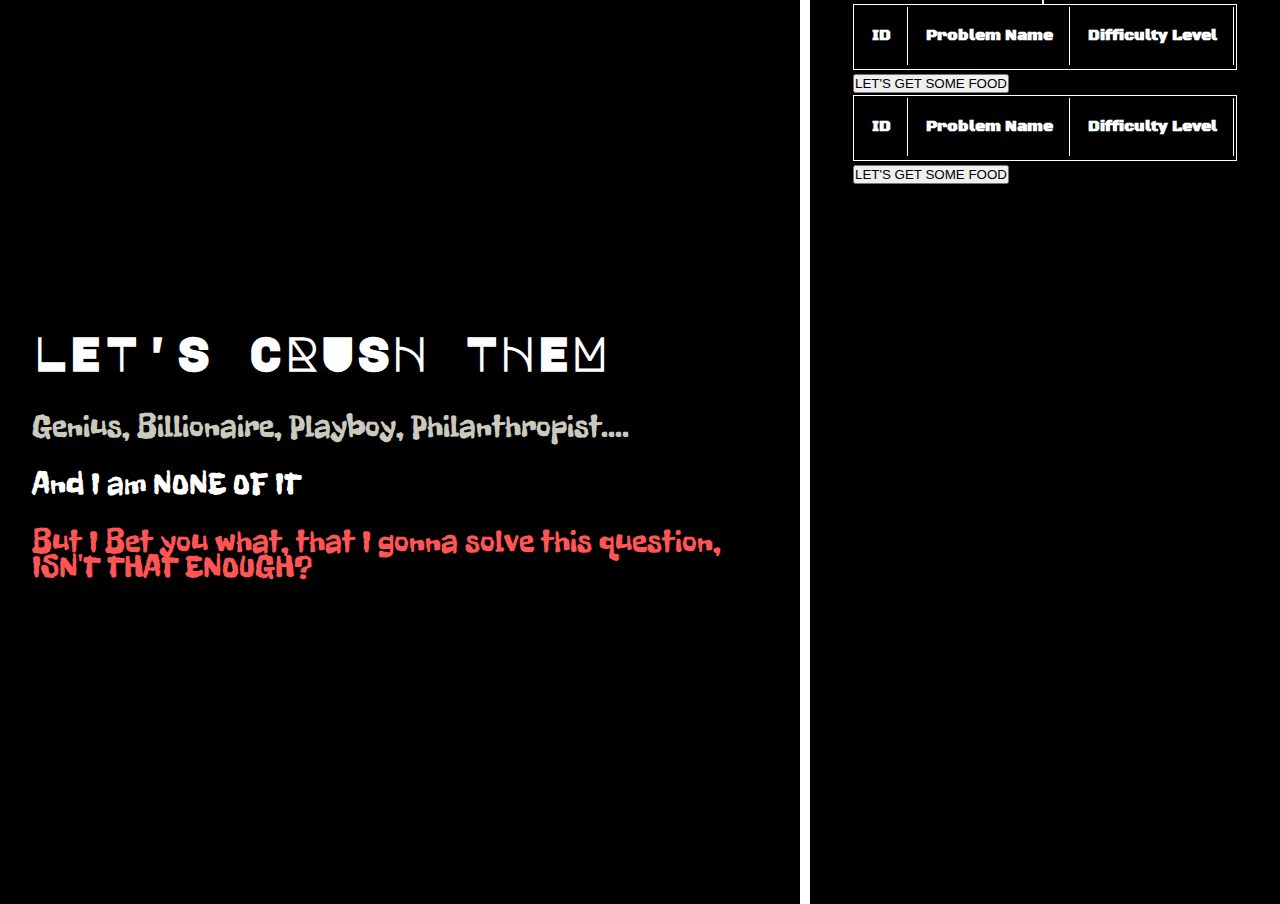
==== index.html @ 60b68a6b "First Commit" ====
<!DOCTYPE html>
<html lang="en">
<head>
    <meta charset="UTF-8">
    <meta name="viewport" content="width=device-width, initial-scale=1.0">
    <title>LET'S START SOMETHING COOL TODAY</title>
    <link rel="stylesheet" href="css/style.css">
</head>
<body>
        
        <section class="main-kaam">
            <section class="container">
                <div class="ghata">

                    <section class="bakwas">
                        <div class="title">

                            <h1>LET'S CRUSH THEM</h1>
                        </div>
                        <div class="more-bakwaas">
                            <p  class="moe-bakwaas"><span class="mst">Genius, Billionaire, Playboy, Philanthropist....</span> </p>
                            <p class="swaha">And I am NONE OF IT</p>
                            <p class="swag">But I Bet you what, that I gonna solve this question, <span class="mst">ISN'T THAT ENOUGH?</span></p>
                        </div>
                    </section>
                    <section class="asli-kaam">
                        <p class="baad">GARMA GARAM KHAANA TAYAR H!!</p>
                        <section class="shuffler">
                            <section class="chor">
                                <table class="uthale">
                                    <tr>
                                    <th>ID</th>
                                    <th>Problem Name</th>
                                    <th>Difficulty Level</th>
                                    </tr>
                                    <tr>
                                    <td>1</td>
                                    <td><a href="http://codeforces.com/problemset/problem/489/C" target="_blank">Given Length and Sum of Digits...</a></td>
                                    
                                    <td>1</td>
                                    </tr>
                                    <tr>
                                    <td>2</td>
                                    <td><a href="http://codeforces.com/problemset/problem/466/C" target="_blank">Number of Ways</a></td>
                                    
                                    <td>4</td>
                                    </tr>
                                    <tr>
                                    <td>3</td>
                                    <td><a href="http://codeforces.com/problemset/problem/401/C" target="_blank">Team</a></td>
                                    
                                    <td>4</td>
                                    </tr>
                                    <tr>
                                    <td>4</td>
                                    <td><a href="http://codeforces.com/problemset/problem/479/C" target="_blank">Exams</a></td>
                                    
                                    <td>4</td>
                                    </tr>
                                    <tr>
                                    <td>5</td>
                                    <td><a href="http://codeforces.com/problemset/problem/455/A" target="_blank">Boredom</a></td>
                                    
                                    <td>4</td>
                                    </tr>
                                    <tr>
                                    <td>6</td>
                                    <td><a href="http://codeforces.com/problemset/problem/478/C" target="_blank">Table Decorations</a></td>
                                    
                                    <td>4</td>
                                    </tr>
                                    <tr>
                                    <td>7</td>
                                    <td><a href="http://codeforces.com/problemset/problem/268/C" target="_blank">Beautiful Sets of Points</a></td>
                                    
                                    <td>4</td>
                                    </tr>
                                    <tr>
                                    <td>8</td>
                                    <td><a href="http://codeforces.com/problemset/problem/431/C" target="_blank">k-Tree</a></td>
                                    
                                    <td>4</td>
                                    </tr>
                                    <tr>
                                    <td>9</td>
                                    <td><a href="http://codeforces.com/problemset/problem/441/C" target="_blank">Valera and Tubes </a></td>
                                    
                                    <td>4</td>
                                    </tr>
                                    <tr>
                                    <td>10</td>
                                    <td><a href="http://codeforces.com/problemset/problem/486/C" target="_blank">Palindrome Transformation</a></td>
                                    
                                    <td>4</td>
                                    </tr>
                                    <tr>
                                    <td>11</td>
                                    <td><a href="http://codeforces.com/problemset/problem/363/C" target="_blank">Fixing Typos</a></td>
                                    
                                    <td>4</td>
                                    </tr>
                                    <tr>
                                    <td>12</td>
                                    <td><a href="http://codeforces.com/problemset/problem/490/C" target="_blank">Hacking Cypher</a></td>
                                    
                                    <td>2</td>
                                    </tr>
                                    <tr>
                                    <td>13</td>
                                    <td><a href="http://codeforces.com/problemset/problem/463/C" target="_blank">Gargari and Bishops</a></td>
                                    
                                    <td>5</td>
                                    </tr>
                                    <tr>
                                    <td>14</td>
                                    <td><a href="http://codeforces.com/problemset/problem/152/C" target="_blank">Pocket Book</a></td>
                                    
                                    <td>4</td>
                                    </tr>
                                    <tr>
                                    <td>15</td>
                                    <td><a href="http://codeforces.com/problemset/problem/109/A" target="_blank">Lucky Sum of Digits</a></td>
                                    
                                    <td>3</td>
                                    </tr>
                                    <tr>
                                    <td>16</td>
                                    <td><a href="http://codeforces.com/problemset/problem/382/C" target="_blank">Arithmetic Progression</a></td>
                                    
                                    <td>4</td>
                                    </tr>
                                    <tr>
                                    <td>17</td>
                                    <td><a href="http://codeforces.com/problemset/problem/388/A" target="_blank">Fox and Box Accumulation</a></td>
                                    
                                    <td>3</td>
                                    </tr>
                                    <tr>
                                    <td>18</td>
                                    <td><a href="http://codeforces.com/problemset/problem/9/C" target="_blank">Hexadecimal's Numbers</a></td>
                                    
                                    <td>2</td>
                                    </tr>
                                    <tr>
                                    <td>19</td>
                                    <td><a href="http://codeforces.com/problemset/problem/339/C" target="_blank">Xenia and Weights</a></td>
                                    
                                    <td>4</td>
                                    </tr>
                                    <tr>
                                    <td>20</td>
                                    <td><a href="http://codeforces.com/problemset/problem/350/C" target="_blank">Bombs</a></td>
                                    
                                    <td>4</td>
                                    </tr>
                                    <tr>
                                    <td>21</td>
                                    <td><a href="http://codeforces.com/problemset/problem/459/C" target="_blank">Pashmak and Buses</a></td>
                                    
                                    <td>5</td>
                                    </tr>
                                    <tr>
                                    <td>22</td>
                                    <td><a href="http://codeforces.com/problemset/problem/220/A" target="_blank">Little Elephant and Problem</a></td>
                                    
                                    <td>4</td>
                                    </tr>
                                    <tr>
                                    <td>23</td>
                                    <td><a href="http://codeforces.com/problemset/problem/377/A" target="_blank">Maze</a></td>
                                    
                                    <td>4</td>
                                    </tr>
                                    <tr>
                                    <td>24</td>
                                    <td><a href="http://codeforces.com/problemset/problem/217/A" target="_blank">Ice Skating</a></td>
                                    
                                    <td>3</td>
                                    </tr>
                                    <tr>
                                    <td>25</td>
                                    <td><a href="http://codeforces.com/problemset/problem/371/C" target="_blank">Hamburgers</a></td>
                                    
                                    <td>4</td>
                                    </tr>
                                    <tr>
                                    <td>26</td>
                                    <td><a href="http://codeforces.com/problemset/problem/385/C" target="_blank">Bear and Prime Numbers</a></td>
                                    
                                    <td>5</td>
                                    </tr>
                                    <tr>
                                    <td>27</td>
                                    <td><a href="http://codeforces.com/problemset/problem/137/C" target="_blank">History</a></td>
                                    
                                    <td>4</td>
                                    </tr>
                                    <tr>
                                    <td>28</td>
                                    <td><a href="http://codeforces.com/problemset/problem/427/C" target="_blank">Checkposts</a></td>
                                    
                                    <td>4</td>
                                    </tr>
                                    <tr>
                                    <td>29</td>
                                    <td><a href="http://codeforces.com/problemset/problem/414/A" target="_blank">Mashmokh and Numbers</a></td>
                                    
                                    <td>3</td>
                                    </tr>
                                    <tr>
                                    <td>30</td>
                                    <td><a href="http://codeforces.com/problemset/problem/279/C" target="_blank">Ladder</a></td>
                                    
                                    <td>4</td>
                                    </tr>
                                    <tr>
                                    <td>31</td>
                                    <td><a href="http://codeforces.com/problemset/problem/264/A" target="_blank">Escape from Stones</a></td>
                                    
                                    <td>3</td>
                                    </tr>
                                    <tr>
                                    <td>32</td>
                                    <td><a href="http://codeforces.com/problemset/problem/149/C" target="_blank">Division into Teams</a></td>
                                    
                                    <td>4</td>
                                    </tr>
                                    <tr>
                                    <td>33</td>
                                    <td><a href="http://codeforces.com/problemset/problem/225/C" target="_blank">Barcode</a></td>
                                    
                                    <td>4</td>
                                    </tr>
                                    <tr>
                                    <td>34</td>
                                    <td><a href="http://codeforces.com/problemset/problem/18/C" target="_blank">Stripe</a></td>
                                    
                                    <td>3</td>
                                    </tr>
                                    <tr>
                                    <td>35</td>
                                    <td><a href="http://codeforces.com/problemset/problem/348/A" target="_blank">Mafia</a></td>
                                    
                                    <td>4</td>
                                    </tr>
                                    <tr>
                                    <td>36</td>
                                    <td><a href="http://codeforces.com/problemset/problem/283/A" target="_blank">Cows and Sequence</a></td>
                                    
                                    <td>4</td>
                                    </tr>
                                    <tr>
                                    <td>37</td>
                                    <td><a href="http://codeforces.com/problemset/problem/231/C" target="_blank">To Add or Not to Add</a></td>
                                    
                                    <td>4</td>
                                    </tr>
                                    <tr>
                                    <td>38</td>
                                    <td><a href="http://codeforces.com/problemset/problem/429/A" target="_blank">Xor-tree</a></td>
                                    
                                    <td>3</td>
                                    </tr>
                                    <tr>
                                    <td>39</td>
                                    <td><a href="http://codeforces.com/problemset/problem/235/A" target="_blank">LCM Challenge</a></td>
                                    
                                    <td>4</td>
                                    </tr>
                                    <tr>
                                    <td>40</td>
                                    <td><a href="http://codeforces.com/problemset/problem/343/A" target="_blank">Rational Resistance</a></td>
                                    
                                    <td>4</td>
                                    </tr>
                                    <tr>
                                    <td>41</td>
                                    <td><a href="http://codeforces.com/problemset/problem/251/A" target="_blank">Points on Line</a></td>
                                    
                                    <td>3</td>
                                    </tr>
                                    <tr>
                                    <td>42</td>
                                    <td><a href="http://codeforces.com/problemset/problem/464/A" target="_blank">No to Palindromes!</a></td>
                                    
                                    <td>4</td>
                                    </tr>
                                    <tr>
                                    <td>43</td>
                                    <td><a href="http://codeforces.com/problemset/problem/424/C" target="_blank">Magic Formulas</a></td>
                                    
                                    <td>4</td>
                                    </tr>
                                    <tr>
                                    <td>44</td>
                                    <td><a href="http://codeforces.com/problemset/problem/300/C" target="_blank">Beautiful Numbers</a></td>
                                    
                                    <td>4</td>
                                    </tr>
                                    <tr>
                                    <td>45</td>
                                    <td><a href="http://codeforces.com/problemset/problem/337/C" target="_blank">Quiz</a></td>
                                    
                                    <td>4</td>
                                    </tr>
                                    <tr>
                                    <td>46</td>
                                    <td><a href="http://codeforces.com/problemset/problem/135/A" target="_blank">Replacement</a></td>
                                    
                                    <td>3</td>
                                    </tr>
                                    <tr>
                                    <td>47</td>
                                    <td><a href="http://codeforces.com/problemset/problem/354/A" target="_blank">Vasya and Robot</a></td>
                                    
                                    <td>4</td>
                                    </tr>
                                    <tr>
                                    <td>48</td>
                                    <td><a href="http://codeforces.com/problemset/problem/474/C" target="_blank">Captain Marmot</a></td>
                                    
                                    <td>4</td>
                                    </tr>
                                    <tr>
                                    <td>49</td>
                                    <td><a href="http://codeforces.com/problemset/problem/150/A" target="_blank">Win or Freeze</a></td>
                                    
                                    <td>4</td>
                                    </tr>
                                    <tr>
                                    <td>50</td>
                                    <td><a href="http://codeforces.com/problemset/problem/364/A" target="_blank">Matrix</a></td>
                                    
                                    <td>4</td>
                                    </tr>
                                    <tr>
                                    <td>51</td>
                                    <td><a href="http://codeforces.com/problemset/problem/53/C" target="_blank">Little Frog</a></td>
                                    
                                    <td>2</td>
                                    </tr>
                                    <tr>
                                    <td>52</td>
                                    <td><a href="http://codeforces.com/problemset/problem/121/A" target="_blank">Lucky Sum</a></td>
                                    
                                    <td>3</td>
                                    </tr>
                                    <tr>
                                    <td>53</td>
                                    <td><a href="http://codeforces.com/problemset/problem/487/A" target="_blank">Fight the Monster</a></td>
                                    
                                    <td>4</td>
                                    </tr>
                                    <tr>
                                    <td>54</td>
                                    <td><a href="http://codeforces.com/problemset/problem/407/A" target="_blank">Triangle</a></td>
                                    
                                    <td>4</td>
                                    </tr>
                                    <tr>
                                    <td>55</td>
                                    <td><a href="http://codeforces.com/problemset/problem/257/C" target="_blank">View Angle</a></td>
                                    
                                    <td>4</td>
                                    </tr>
                                    <tr>
                                    <td>56</td>
                                    <td><a href="http://codeforces.com/problemset/problem/242/C" target="_blank">King's Path</a></td>
                                    
                                    <td>4</td>
                                    </tr>
                                    <tr>
                                    <td>57</td>
                                    <td><a href="http://codeforces.com/problemset/problem/71/C" target="_blank">Round Table Knights</a></td>
                                    
                                    <td>4</td>
                                    </tr>
                                    <tr>
                                    <td>58</td>
                                    <td><a href="http://codeforces.com/problemset/problem/329/A" target="_blank">Purification</a></td>
                                    
                                    <td>4</td>
                                    </tr>
                                    <tr>
                                    <td>59</td>
                                    <td><a href="http://codeforces.com/problemset/problem/261/A" target="_blank">Maxim and Discounts</a></td>
                                    
                                    <td>3</td>
                                    </tr>
                                    <tr>
                                    <td>60</td>
                                    <td><a href="http://codeforces.com/problemset/problem/311/A" target="_blank">The Closest Pair</a></td>
                                    
                                    <td>3</td>
                                    </tr>
                                    <tr>
                                    <td>61</td>
                                    <td><a href="http://codeforces.com/problemset/problem/375/A" target="_blank">Divisible by Seven</a></td>
                                    
                                    <td>4</td>
                                    </tr>
                                    <tr>
                                    <td>62</td>
                                    <td><a href="http://codeforces.com/problemset/problem/154/A" target="_blank">Hometask</a></td>
                                    
                                    <td>4</td>
                                    </tr>
                                    <tr>
                                    <td>63</td>
                                    <td><a href="http://codeforces.com/problemset/problem/204/A" target="_blank">Little Elephant and Interval</a></td>
                                    
                                    <td>4</td>
                                    </tr>
                                    <tr>
                                    <td>64</td>
                                    <td><a href="http://codeforces.com/problemset/problem/107/A" target="_blank">Dorm Water Supply</a></td>
                                    
                                    <td>3</td>
                                    </tr>
                                    <tr>
                                    <td>65</td>
                                    <td><a href="http://codeforces.com/problemset/problem/294/C" target="_blank">Shaass and Lights</a></td>
                                    
                                    <td>5</td>
                                    </tr>
                                    <tr>
                                    <td>66</td>
                                    <td><a href="http://codeforces.com/problemset/problem/359/C" target="_blank">Prime Number</a></td>
                                    
                                    <td>5</td>
                                    </tr>
                                    <tr>
                                    <td>67</td>
                                    <td><a href="http://codeforces.com/problemset/problem/243/A" target="_blank">The Brand New Function</a></td>
                                    
                                    <td>4</td>
                                    </tr>
                                    <tr>
                                    <td>68</td>
                                    <td><a href="http://codeforces.com/problemset/problem/198/A" target="_blank">About Bacteria</a></td>
                                    
                                    <td>4</td>
                                    </tr>
                                    <tr>
                                    <td>69</td>
                                    <td><a href="http://codeforces.com/problemset/problem/319/A" target="_blank">Malek Dance Club</a></td>
                                    
                                    <td>4</td>
                                    </tr>
                                    <tr>
                                    <td>70</td>
                                    <td><a href="http://codeforces.com/problemset/problem/358/C" target="_blank">Dima and Containers</a></td>
                                    
                                    <td>5</td>
                                    </tr>
                                    <tr>
                                    <td>71</td>
                                    <td><a href="http://codeforces.com/problemset/problem/87/A" target="_blank">Trains</a></td>
                                    
                                    <td>4</td>
                                    </tr>
                                    <tr>
                                    <td>72</td>
                                    <td><a href="http://codeforces.com/problemset/problem/255/C" target="_blank">Almost Arithmetical Progression</a></td>
                                    
                                    <td>4</td>
                                    </tr>
                                    <tr>
                                    <td>73</td>
                                    <td><a href="http://codeforces.com/problemset/problem/91/A" target="_blank">Newspaper Headline</a></td>
                                    
                                    <td>4</td>
                                    </tr>
                                    <tr>
                                    <td>74</td>
                                    <td><a href="http://codeforces.com/problemset/problem/374/C" target="_blank">Inna and Dima</a></td>
                                    
                                    <td>4</td>
                                    </tr>
                                    <tr>
                                    <td>75</td>
                                    <td><a href="http://codeforces.com/problemset/problem/216/C" target="_blank">Hiring Staff</a></td>
                                    
                                    <td>5</td>
                                    </tr>
                                    <tr>
                                    <td>76</td>
                                    <td><a href="http://codeforces.com/problemset/problem/190/C" target="_blank">STL</a></td>
                                    
                                    <td>4</td>
                                    </tr>
                                    <tr>
                                    <td>77</td>
                                    <td><a href="http://codeforces.com/problemset/problem/123/A" target="_blank">Prime Permutation</a></td>
                                    
                                    <td>4</td>
                                    </tr>
                                    <tr>
                                    <td>78</td>
                                    <td><a href="http://codeforces.com/problemset/problem/14/C" target="_blank">Four Segments</a></td>
                                    
                                    <td>5</td>
                                    </tr>
                                    <tr>
                                    <td>79</td>
                                    <td><a href="http://codeforces.com/problemset/problem/35/C" target="_blank">Fire Again</a></td>
                                    
                                    <td>4</td>
                                    </tr>
                                    <tr>
                                    <td>80</td>
                                    <td><a href="http://codeforces.com/problemset/problem/266/C" target="_blank">Below the Diagonal</a></td>
                                    
                                    <td>6</td>
                                    </tr>
                                    <tr>
                                    <td>81</td>
                                    <td><a href="http://codeforces.com/problemset/problem/29/C" target="_blank">Mail Stamps</a></td>
                                    
                                    <td>4</td>
                                    </tr>
                                    <tr>
                                    <td>82</td>
                                    <td><a href="http://codeforces.com/problemset/problem/113/A" target="_blank">Grammar Lessons</a></td>
                                    
                                    <td>4</td>
                                    </tr>
                                    <tr>
                                    <td>83</td>
                                    <td><a href="http://codeforces.com/problemset/problem/223/A" target="_blank">Bracket Sequence</a></td>
                                    
                                    <td>4</td>
                                    </tr>
                                    <tr>
                                    <td>84</td>
                                    <td><a href="http://codeforces.com/problemset/problem/77/A" target="_blank">Heroes</a></td>
                                    
                                    <td>4</td>
                                    </tr>
                                    <tr>
                                    <td>85</td>
                                    <td><a href="http://codeforces.com/problemset/problem/138/A" target="_blank">Literature Lesson</a></td>
                                    
                                    <td>4</td>
                                    </tr>
                                    <tr>
                                    <td>86</td>
                                    <td><a href="http://codeforces.com/problemset/problem/222/C" target="_blank">Reducing Fractions</a></td>
                                    
                                    <td>5</td>
                                    </tr>
                                    <tr>
                                    <td>87</td>
                                    <td><a href="http://codeforces.com/problemset/problem/213/A" target="_blank">Game</a></td>
                                    
                                    <td>4</td>
                                    </tr>
                                    <tr>
                                    <td>88</td>
                                    <td><a href="http://codeforces.com/problemset/problem/193/A" target="_blank">Cutting Figure</a></td>
                                    
                                    <td>4</td>
                                    </tr>
                                    <tr>
                                    <td>89</td>
                                    <td><a href="http://codeforces.com/problemset/problem/58/C" target="_blank">Trees</a></td>
                                    
                                    <td>4</td>
                                    </tr>
                                    <tr>
                                    <td>90</td>
                                    <td><a href="http://codeforces.com/problemset/problem/95/A" target="_blank">Hockey</a></td>
                                    
                                    <td>4</td>
                                    </tr>
                                    <tr>
                                    <td>91</td>
                                    <td><a href="http://codeforces.com/problemset/problem/31/C" target="_blank">Schedule</a></td>
                                    
                                    <td>4</td>
                                    </tr>
                                    <tr>
                                    <td>92</td>
                                    <td><a href="http://codeforces.com/problemset/problem/280/A" target="_blank">Rectangle Puzzle</a></td>
                                    
                                    <td>5</td>
                                    </tr>
                                    <tr>
                                    <td>93</td>
                                    <td><a href="http://codeforces.com/problemset/problem/49/C" target="_blank">Disposition</a></td>
                                    
                                    <td>4</td>
                                    </tr>
                                    <tr>
                                    <td>94</td>
                                    <td><a href="http://codeforces.com/problemset/problem/32/C" target="_blank">Flea</a></td>
                                    
                                    <td>4</td>
                                    </tr>
                                    <tr>
                                    <td>95</td>
                                    <td><a href="http://codeforces.com/problemset/problem/98/A" target="_blank">Help Victoria the Wise</a></td>
                                    
                                    <td>4</td>
                                    </tr>
                                    <tr>
                                    <td>96</td>
                                    <td><a href="http://codeforces.com/problemset/problem/56/C" target="_blank">Corporation Mail</a></td>
                                    
                                    <td>4</td>
                                    </tr>
                                    <tr>
                                    <td>97</td>
                                    <td><a href="http://codeforces.com/problemset/problem/182/C" target="_blank">Optimal Sum</a></td>
                                    
                                    <td>5</td>
                                    </tr>
                                    <tr>
                                    <td>98</td>
                                    <td><a href="http://codeforces.com/problemset/problem/396/A" target="_blank">On Number of Decompositions into Multipliers</a></td>
                                    
                                    <td>7</td>
                                    </tr>
                                    <tr>
                                    <td>99</td>
                                    <td><a href="http://codeforces.com/problemset/problem/392/A" target="_blank">Blocked Points</a></td>
                                    
                                    <td>7</td>
                                    </tr>
                                    <tr>
                                    <td>100</td>
                                    <td><a href="http://codeforces.com/problemset/problem/47/C" target="_blank">Crossword</a></td>
                                    
                                    <td>5</td>
                                    </tr>
                                    </table>
                                    <table class="uthale-bc">
                                        <tr>
                                        <th>ID</th>
                                        <th>Problem Name</th>
                                        <th>Online Judge</th>
                                        <th>Difficulty Level</th>
                                        </tr>
                                        <tr>
                                        <td>1</td>
                                        <td><a href="http://codeforces.com/problemset/problem/266/B" target="_blank">Queue at the School</a></td>
                                        
                                        <td>1</td>
                                        </tr>
                                        <tr>
                                        <td>2</td>
                                        <td><a href="http://codeforces.com/problemset/problem/339/B" target="_blank">Xenia and Ringroad</a></td>
                                        
                                        <td>2</td>
                                        </tr>
                                        <tr>
                                        <td>3</td>
                                        <td><a href="http://codeforces.com/problemset/problem/467/B" target="_blank">Fedor and New Game</a></td>
                                        
                                        <td>3</td>
                                        </tr>
                                        <tr>
                                        <td>4</td>
                                        <td><a href="http://codeforces.com/problemset/problem/478/B" target="_blank">Random Teams</a></td>
                                        
                                        <td>3</td>
                                        </tr>
                                        <tr>
                                        <td>5</td>
                                        <td><a href="http://codeforces.com/problemset/problem/492/B" target="_blank">Vanya and Lanterns</a></td>
                                        
                                        <td>3</td>
                                        </tr>
                                        <tr>
                                        <td>6</td>
                                        <td><a href="http://codeforces.com/problemset/problem/451/B" target="_blank">Sort the Array</a></td>
                                        
                                        <td>4</td>
                                        </tr>
                                        <tr>
                                        <td>7</td>
                                        <td><a href="http://codeforces.com/problemset/problem/499/B" target="_blank">Lecture</a></td>
                                        
                                        <td>2</td>
                                        </tr>
                                        <tr>
                                        <td>8</td>
                                        <td><a href="http://codeforces.com/problemset/problem/230/B" target="_blank">T-primes</a></td>
                                        
                                        <td>3</td>
                                        </tr>
                                        <tr>
                                        <td>9</td>
                                        <td><a href="http://codeforces.com/problemset/problem/508/B" target="_blank">Anton and currency you all know</a></td>
                                        
                                        <td>3</td>
                                        </tr>
                                        <tr>
                                        <td>10</td>
                                        <td><a href="http://codeforces.com/problemset/problem/447/B" target="_blank">DZY Loves Strings</a></td>
                                        
                                        <td>2</td>
                                        </tr>
                                        <tr>
                                        <td>11</td>
                                        <td><a href="http://codeforces.com/problemset/problem/507/B" target="_blank">Amr and Pins</a></td>
                                        
                                        <td>4</td>
                                        </tr>
                                        <tr>
                                        <td>12</td>
                                        <td><a href="http://codeforces.com/problemset/problem/454/B" target="_blank">Little Pony and Sort by Shift</a></td>
                                        
                                        <td>4</td>
                                        </tr>
                                        <tr>
                                        <td>13</td>
                                        <td><a href="http://codeforces.com/problemset/problem/450/B" target="_blank">Jzzhu and Sequences</a></td>
                                        
                                        <td>4</td>
                                        </tr>
                                        <tr>
                                        <td>14</td>
                                        <td><a href="http://codeforces.com/problemset/problem/265/B" target="_blank">Roadside Trees (Simplified Edition)</a></td>
                                        
                                        <td>2</td>
                                        </tr>
                                        <tr>
                                        <td>15</td>
                                        <td><a href="http://codeforces.com/problemset/problem/285/B" target="_blank">Find Marble</a></td>
                                        
                                        <td>3</td>
                                        </tr>
                                        <tr>
                                        <td>16</td>
                                        <td><a href="http://codeforces.com/problemset/problem/448/B" target="_blank">Suffix Structures</a></td>
                                        
                                        <td>4</td>
                                        </tr>
                                        <tr>
                                        <td>17</td>
                                        <td><a href="http://codeforces.com/problemset/problem/259/B" target="_blank">Little Elephant and Magic Square</a></td>
                                        
                                        <td>2</td>
                                        </tr>
                                        <tr>
                                        <td>18</td>
                                        <td><a href="http://codeforces.com/problemset/problem/486/B" target="_blank">OR in Matrix</a></td>
                                        
                                        <td>4</td>
                                        </tr>
                                        <tr>
                                        <td>19</td>
                                        <td><a href="http://codeforces.com/problemset/problem/432/B" target="_blank">Football Kit</a></td>
                                        
                                        <td>3</td>
                                        </tr>
                                        <tr>
                                        <td>20</td>
                                        <td><a href="http://codeforces.com/problemset/problem/276/B" target="_blank">Little Girl and Game</a></td>
                                        
                                        <td>3</td>
                                        </tr>
                                        <tr>
                                        <td>21</td>
                                        <td><a href="http://codeforces.com/problemset/problem/362/B" target="_blank">Petya and Staircases</a></td>
                                        
                                        <td>3</td>
                                        </tr>
                                        <tr>
                                        <td>22</td>
                                        <td><a href="http://codeforces.com/problemset/problem/279/B" target="_blank">Books</a></td>
                                        
                                        <td>4</td>
                                        </tr>
                                        <tr>
                                        <td>23</td>
                                        <td><a href="http://codeforces.com/problemset/problem/469/B" target="_blank">Chat Online</a></td>
                                        
                                        <td>3</td>
                                        </tr>
                                        <tr>
                                        <td>24</td>
                                        <td><a href="http://codeforces.com/problemset/problem/509/B" target="_blank">Painting Pebbles</a></td>
                                        
                                        <td>2</td>
                                        </tr>
                                        <tr>
                                        <td>25</td>
                                        <td><a href="http://codeforces.com/problemset/problem/493/B" target="_blank">Vasya and Wrestling</a></td>
                                        
                                        <td>4</td>
                                        </tr>
                                        <tr>
                                        <td>26</td>
                                        <td><a href="http://codeforces.com/problemset/problem/387/B" target="_blank">George and Round</a></td>
                                        
                                        <td>3</td>
                                        </tr>
                                        <tr>
                                        <td>27</td>
                                        <td><a href="http://codeforces.com/problemset/problem/365/B" target="_blank">The Fibonacci Segment</a></td>
                                        
                                        <td>3</td>
                                        </tr>
                                        <tr>
                                        <td>28</td>
                                        <td><a href="http://codeforces.com/problemset/problem/157/B" target="_blank">Trace</a></td>
                                        
                                        <td>2</td>
                                        </tr>
                                        <tr>
                                        <td>29</td>
                                        <td><a href="http://codeforces.com/problemset/problem/34/B" target="_blank">Sale</a></td>
                                        
                                        <td>2</td>
                                        </tr>
                                        <tr>
                                        <td>30</td>
                                        <td><a href="http://codeforces.com/problemset/problem/330/B" target="_blank">Road Construction</a></td>
                                        
                                        <td>3</td>
                                        </tr>
                                        <tr>
                                        <td>31</td>
                                        <td><a href="http://codeforces.com/problemset/problem/116/B" target="_blank">Little Pigs and Wolves</a></td>
                                        
                                        <td>3</td>
                                        </tr>
                                        <tr>
                                        <td>32</td>
                                        <td><a href="http://codeforces.com/problemset/problem/4/B" target="_blank">Before an Exam</a></td>
                                        
                                        <td>1</td>
                                        </tr>
                                        <tr>
                                        <td>33</td>
                                        <td><a href="http://codeforces.com/problemset/problem/282/B" target="_blank">Painting Eggs</a></td>
                                        
                                        <td>4</td>
                                        </tr>
                                        <tr>
                                        <td>34</td>
                                        <td><a href="http://codeforces.com/problemset/problem/122/B" target="_blank">Lucky Substring</a></td>
                                        
                                        <td>2</td>
                                        </tr>
                                        <tr>
                                        <td>35</td>
                                        <td><a href="http://codeforces.com/problemset/problem/155/B" target="_blank">Combination</a></td>
                                        
                                        <td>3</td>
                                        </tr>
                                        <tr>
                                        <td>36</td>
                                        <td><a href="http://codeforces.com/problemset/problem/352/B" target="_blank">Jeff and Periods</a></td>
                                        
                                        <td>3</td>
                                        </tr>
                                        <tr>
                                        <td>37</td>
                                        <td><a href="http://codeforces.com/problemset/problem/133/B" target="_blank">Unary</a></td>
                                        
                                        <td>3</td>
                                        </tr>
                                        <tr>
                                        <td>38</td>
                                        <td><a href="http://codeforces.com/problemset/problem/289/B" target="_blank">Polo the Penguin and Matrix</a></td>
                                        
                                        <td>4</td>
                                        </tr>
                                        <tr>
                                        <td>39</td>
                                        <td><a href="http://codeforces.com/problemset/problem/366/B" target="_blank">Dima and To-do List</a></td>
                                        
                                        <td>3</td>
                                        </tr>
                                        <tr>
                                        <td>40</td>
                                        <td><a href="http://codeforces.com/problemset/problem/58/B" target="_blank">Coins</a></td>
                                        
                                        <td>3</td>
                                        </tr>
                                        <tr>
                                        <td>41</td>
                                        <td><a href="http://codeforces.com/problemset/problem/514/B" target="_blank">Han Solo and Lazer Gun</a></td>
                                        
                                        <td>4</td>
                                        </tr>
                                        <tr>
                                        <td>42</td>
                                        <td><a href="http://codeforces.com/problemset/problem/408/B" target="_blank">Garland</a></td>
                                        
                                        <td>3</td>
                                        </tr>
                                        <tr>
                                        <td>43</td>
                                        <td><a href="http://codeforces.com/problemset/problem/357/B" target="_blank">Flag Day</a></td>
                                        
                                        <td>4</td>
                                        </tr>
                                        <tr>
                                        <td>44</td>
                                        <td><a href="http://codeforces.com/problemset/problem/416/B" target="_blank">Art Union</a></td>
                                        
                                        <td>3</td>
                                        </tr>
                                        <tr>
                                        <td>45</td>
                                        <td><a href="http://codeforces.com/problemset/problem/110/B" target="_blank">Lucky String</a></td>
                                        
                                        <td>2</td>
                                        </tr>
                                        <tr>
                                        <td>46</td>
                                        <td><a href="http://codeforces.com/problemset/problem/66/B" target="_blank">Petya and Countryside</a></td>
                                        
                                        <td>2</td>
                                        </tr>
                                        <tr>
                                        <td>47</td>
                                        <td><a href="http://codeforces.com/problemset/problem/312/B" target="_blank">Archer</a></td>
                                        
                                        <td>3</td>
                                        </tr>
                                        <tr>
                                        <td>48</td>
                                        <td><a href="http://codeforces.com/problemset/problem/337/B" target="_blank">Routine Problem</a></td>
                                        
                                        <td>4</td>
                                        </tr>
                                        <tr>
                                        <td>49</td>
                                        <td><a href="http://codeforces.com/problemset/problem/349/B" target="_blank">Color the Fence</a></td>
                                        
                                        <td>4</td>
                                        </tr>
                                        <tr>
                                        <td>50</td>
                                        <td><a href="http://codeforces.com/problemset/problem/361/B" target="_blank">Levko and Permutation</a></td>
                                        
                                        <td>3</td>
                                        </tr>
                                        <tr>
                                        <td>51</td>
                                        <td><a href="http://codeforces.com/problemset/problem/182/B" target="_blank">Vasya's Calendar</a></td>
                                        
                                        <td>1</td>
                                        </tr>
                                        <tr>
                                        <td>52</td>
                                        <td><a href="http://codeforces.com/problemset/problem/234/B" target="_blank">Reading</a></td>
                                        
                                        <td>3</td>
                                        </tr>
                                        <tr>
                                        <td>53</td>
                                        <td><a href="http://codeforces.com/problemset/problem/151/B" target="_blank">Phone Numbers</a></td>
                                        
                                        <td>3</td>
                                        </tr>
                                        <tr>
                                        <td>54</td>
                                        <td><a href="http://codeforces.com/problemset/problem/359/B" target="_blank">Permutation</a></td>
                                        
                                        <td>3</td>
                                        </tr>
                                        <tr>
                                        <td>55</td>
                                        <td><a href="http://codeforces.com/problemset/problem/129/B" target="_blank">Students and Shoelaces</a></td>
                                        
                                        <td>3</td>
                                        </tr>
                                        <tr>
                                        <td>56</td>
                                        <td><a href="http://codeforces.com/problemset/problem/143/B" target="_blank">Help Kingdom of Far Far Away 2</a></td>
                                        
                                        <td>3</td>
                                        </tr>
                                        <tr>
                                        <td>57</td>
                                        <td><a href="http://codeforces.com/problemset/problem/437/B" target="_blank">The Child and Set</a></td>
                                        
                                        <td>4</td>
                                        </tr>
                                        <tr>
                                        <td>58</td>
                                        <td><a href="http://codeforces.com/problemset/problem/233/B" target="_blank">Non-square Equation</a></td>
                                        
                                        <td>4</td>
                                        </tr>
                                        <tr>
                                        <td>59</td>
                                        <td><a href="http://codeforces.com/problemset/problem/219/B" target="_blank">Special Offer! Super Price 999 Bourles!</a></td>
                                        
                                        <td>4</td>
                                        </tr>
                                        <tr>
                                        <td>60</td>
                                        <td><a href="http://codeforces.com/problemset/problem/205/B" target="_blank">Little Elephant and Sorting</a></td>
                                        
                                        <td>4</td>
                                        </tr>
                                        <tr>
                                        <td>61</td>
                                        <td><a href="http://codeforces.com/problemset/problem/192/B" target="_blank">Walking in the Rain</a></td>
                                        
                                        <td>3</td>
                                        </tr>
                                        <tr>
                                        <td>62</td>
                                        <td><a href="http://codeforces.com/problemset/problem/228/B" target="_blank">Two Tables</a></td>
                                        
                                        <td>4</td>
                                        </tr>
                                        <tr>
                                        <td>63</td>
                                        <td><a href="http://codeforces.com/problemset/problem/342/B" target="_blank">Xenia and Spies</a></td>
                                        
                                        <td>4</td>
                                        </tr>
                                        <tr>
                                        <td>64</td>
                                        <td><a href="http://codeforces.com/problemset/problem/96/B" target="_blank">Lucky Numbers (easy)</a></td>
                                        
                                        <td>4</td>
                                        </tr>
                                        <tr>
                                        <td>65</td>
                                        <td><a href="http://codeforces.com/problemset/problem/320/B" target="_blank">Ping-Pong (Easy Version)</a></td>
                                        
                                        <td>4</td>
                                        </tr>
                                        <tr>
                                        <td>66</td>
                                        <td><a href="http://codeforces.com/problemset/problem/195/B" target="_blank">After Training</a></td>
                                        
                                        <td>3</td>
                                        </tr>
                                        <tr>
                                        <td>67</td>
                                        <td><a href="http://codeforces.com/problemset/problem/231/B" target="_blank">Magic, Wizardry and Wonders</a></td>
                                        
                                        <td>4</td>
                                        </tr>
                                        <tr>
                                        <td>68</td>
                                        <td><a href="http://codeforces.com/problemset/problem/197/B" target="_blank">Limit</a></td>
                                        
                                        <td>4</td>
                                        </tr>
                                        <tr>
                                        <td>69</td>
                                        <td><a href="http://codeforces.com/problemset/problem/260/B" target="_blank">Ancient Prophesy</a></td>
                                        
                                        <td>4</td>
                                        </tr>
                                        <tr>
                                        <td>70</td>
                                        <td><a href="http://codeforces.com/problemset/problem/214/B" target="_blank">Hometask</a></td>
                                        
                                        <td>4</td>
                                        </tr>
                                        <tr>
                                        <td>71</td>
                                        <td><a href="http://codeforces.com/problemset/problem/225/B" target="_blank">Well-known Numbers</a></td>
                                        
                                        <td>4</td>
                                        </tr>
                                        <tr>
                                        <td>72</td>
                                        <td><a href="http://codeforces.com/problemset/problem/63/B" target="_blank">Settlers' Training</a></td>
                                        
                                        <td>3</td>
                                        </tr>
                                        <tr>
                                        <td>73</td>
                                        <td><a href="http://codeforces.com/problemset/problem/281/B" target="_blank">Nearest Fraction</a></td>
                                        
                                        <td>4</td>
                                        </tr>
                                        <tr>
                                        <td>74</td>
                                        <td><a href="http://codeforces.com/problemset/problem/189/B" target="_blank">Counting Rhombi</a></td>
                                        
                                        <td>3</td>
                                        </tr>
                                        <tr>
                                        <td>75</td>
                                        <td><a href="http://codeforces.com/problemset/problem/94/B" target="_blank">Friends</a></td>
                                        
                                        <td>3</td>
                                        </tr>
                                        <tr>
                                        <td>76</td>
                                        <td><a href="http://codeforces.com/problemset/problem/244/B" target="_blank">Undoubtedly Lucky Numbers</a></td>
                                        
                                        <td>4</td>
                                        </tr>
                                        <tr>
                                        <td>77</td>
                                        <td><a href="http://codeforces.com/problemset/problem/216/B" target="_blank">Forming Teams</a></td>
                                        
                                        <td>4</td>
                                        </tr>
                                        <tr>
                                        <td>78</td>
                                        <td><a href="http://codeforces.com/problemset/problem/374/B" target="_blank">Inna and Nine</a></td>
                                        
                                        <td>4</td>
                                        </tr>
                                        <tr>
                                        <td>79</td>
                                        <td><a href="http://codeforces.com/problemset/problem/69/B" target="_blank">Bets</a></td>
                                        
                                        <td>3</td>
                                        </tr>
                                        <tr>
                                        <td>80</td>
                                        <td><a href="http://codeforces.com/problemset/problem/14/B" target="_blank">Young Photographer</a></td>
                                        
                                        <td>4</td>
                                        </tr>
                                        <tr>
                                        <td>81</td>
                                        <td><a href="http://codeforces.com/problemset/problem/149/B" target="_blank">Martian Clock</a></td>
                                        
                                        <td>4</td>
                                        </tr>
                                        <tr>
                                        <td>82</td>
                                        <td><a href="http://codeforces.com/problemset/problem/254/B" target="_blank">Jury Size</a></td>
                                        
                                        <td>4</td>
                                        </tr>
                                        <tr>
                                        <td>83</td>
                                        <td><a href="http://codeforces.com/problemset/problem/61/B" target="_blank">Hard Work</a></td>
                                        
                                        <td>4</td>
                                        </tr>
                                        <tr>
                                        <td>84</td>
                                        <td><a href="http://codeforces.com/problemset/problem/103/A" target="_blank">Testing Pants for Sadness</a></td>
                                        
                                        <td>3</td>
                                        </tr>
                                        <tr>
                                        <td>85</td>
                                        <td><a href="http://codeforces.com/problemset/problem/9/B" target="_blank">Running Student</a></td>
                                        
                                        <td>4</td>
                                        </tr>
                                        <tr>
                                        <td>86</td>
                                        <td><a href="http://codeforces.com/problemset/problem/27/B" target="_blank">Tournament</a></td>
                                        
                                        <td>3</td>
                                        </tr>
                                        <tr>
                                        <td>87</td>
                                        <td><a href="http://codeforces.com/problemset/problem/83/A" target="_blank">Magical Array</a></td>
                                        
                                        <td>3</td>
                                        </tr>
                                        <tr>
                                        <td>88</td>
                                        <td><a href="http://codeforces.com/problemset/problem/99/B" target="_blank">Help Chef Gerasim</a></td>
                                        
                                        <td>4</td>
                                        </tr>
                                        <tr>
                                        <td>89</td>
                                        <td><a href="http://codeforces.com/problemset/problem/275/B" target="_blank">Convex Shape</a></td>
                                        
                                        <td>4</td>
                                        </tr>
                                        <tr>
                                        <td>90</td>
                                        <td><a href="http://codeforces.com/problemset/problem/190/B" target="_blank">Surrounded</a></td>
                                        
                                        <td>5</td>
                                        </tr>
                                        <tr>
                                        <td>91</td>
                                        <td><a href="http://codeforces.com/problemset/problem/56/B" target="_blank">Spoilt Permutation</a></td>
                                        
                                        <td>4</td>
                                        </tr>
                                        <tr>
                                        <td>92</td>
                                        <td><a href="http://codeforces.com/problemset/problem/114/B" target="_blank">PFAST Inc.</a></td>
                                        
                                        <td>4</td>
                                        </tr>
                                        <tr>
                                        <td>93</td>
                                        <td><a href="http://codeforces.com/problemset/problem/41/B" target="_blank">Martian Dollar</a></td>
                                        
                                        <td>4</td>
                                        </tr>
                                        <tr>
                                        <td>94</td>
                                        <td><a href="http://codeforces.com/problemset/problem/22/B" target="_blank">Bargaining Table</a></td>
                                        
                                        <td>5</td>
                                        </tr>
                                        <tr>
                                        <td>95</td>
                                        <td><a href="http://codeforces.com/problemset/problem/31/B" target="_blank">Sysadmin Bob</a></td>
                                        
                                        <td>4</td>
                                        </tr>
                                        <tr>
                                        <td>96</td>
                                        <td><a href="http://codeforces.com/problemset/problem/75/B" target="_blank">Facetook Priority Wall</a></td>
                                        
                                        <td>4</td>
                                        </tr>
                                        <tr>
                                        <td>97</td>
                                        <td><a href="http://codeforces.com/problemset/problem/340/B" target="_blank">Maximal Area Quadrilateral</a></td>
                                        
                                        <td>4</td>
                                        </tr>
                                        <tr>
                                        <td>98</td>
                                        <td><a href="http://codeforces.com/problemset/problem/29/B" target="_blank">Traffic Lights</a></td>
                                        
                                        <td>4</td>
                                        </tr>
                                        <tr>
                                        <td>99</td>
                                        <td><a href="http://codeforces.com/problemset/problem/53/B" target="_blank">Blog Photo</a></td>
                                        
                                        <td>5</td>
                                        </tr>
                                        <tr>
                                        <td>100</td>
                                        <td><a href="http://codeforces.com/problemset/problem/393/B" target="_blank">Three matrices</a></td>
                                        
                                        <td>7</td>
                                        </tr>
                                        </table>
                            </section>
                            
                        </section>
                        <section class="tables">
                            <div class="aisehi">

                                <p class="baad">JLDI KHALEE AB</p>
                                <table class="aaja">
                                    <tr>
                                        <th>ID</th>
                                        <th>Problem Name</th>
                                        <th>Difficulty Level</th>
                                        </tr>
                                        <tr>
                                </table>
                                <button class='buttonc'>LET'S GET SOME FOOD</button>
                                <p class="baad">ISE BHI KHALEE AB</p>
                                <table class="aaja-bhai">
                                    <tr>
                                    <th>ID</th>
                                    <th>Problem Name</th>
                                    <th>Difficulty Level</th>
                                    </tr>
                                    <tr>
                                    </table>
                                    <button class='buttond'>LET'S GET SOME FOOD</button>
                            </section>
                            
                            <section class="buttons">
                                
                                
                            </section>
                            </div>
                    </section>
                </div>
            </section>
        </section>
        <!-- <section class="trends">
            <section class="container">
                <section class="read-input">
                    <h1 class="title">Aur bhai Kaisa Gya?</h1>
                    <h1 class="caution">Please give Correct Info as however bad was the question, It must be submitted with full understanding and It would definitely help you live your life with less guilt</h1>
                    
                </section>
                <section class="report-card">
                    <h1 class="title">YOUR REPORT CARD</h1>
                    <p>Check how many questions you did today</p>
                </section>
            </section>
        </section> -->

    <script src="app.js"></script>
</body>
</html>
---- css/style.css ----
@import url('https://fonts.googleapis.com/css2?family=Black+Ops+One&family=Major+Mono+Display&family=Poiret+One&family=VT323&display=swap');
@import url('https://fonts.googleapis.com/css2?family=Freckle+Face&display=swap');
@import url('https://fonts.googleapis.com/css2?family=DM+Mono:ital,wght@1,300&family=Freckle+Face&display=swap');
*{
    margin:0;
    padding:0;
    /* box-sizing: border-box; */
    overflow: visible;
}
body{
    line-height: 1.6rem;
    font-family:"Freckle Face", sans-serif;
    background:url('https://source.unsplash.com/collection/ 1301712') no-repeat center center/cover;
    height:100%;
    background:black;
}

.baad{
    display:none;
}

.uthale tr{
    width: 0px;
    height:0px;
    display: none;
}
.uthale-bc tr{
    display: none;
}

.show{
    /* display:block; */
   display: block;
   transition:1s;
   font-size:1.7rem;
   font-family:sans-serif;
}
.shuffler{
    display:flex;
    flex-direction: column;
    text-align: left;
}
.container{
    padding:0 2rem;
    height:100vh;
    background:url('https://source.unsplash.com/collection/ 1301712') no-repeat center center/cover;
}
.ghata{
    position: absolute;
    top:0;
    left:0;
    right: 0;   
    bottom: 0;
    background-color: rgba(0,0,0,0.4);
    overflow: visible;
    height:auto;
    color:white;
    /* color:rgb(255, 132, 132); */
    display:grid;
    justify-content: center;
    align-items: center;
    grid-template-columns: 10fr 6fr;
}
.asli-kaam{
    overflow: visible;
    /* position: absolute; */
    top:0;
}
table{
    border:1px solid white;
}
.tables{
    height:100vh;
    overflow: visible;
}
th{
    border-right:1px solid white;
    
}
td{
    border-right:1px solid white;
}
.asli-kaam{
    border-left:solid 10px white;
    height:100%;
    display:flex;
    flex-direction: column;
    align-items: center;
    justify-content: center;
}
tr{
    font-family:"Black Ops one";
}
.title{
    height:auto;
}
.title h1{
    font-size: 3rem;
    padding:2rem;
    /* font-family:"black ops one"; */
    font-family:"major mono display";
    height:auto;
}
th{
    padding:1rem;
}
td{
    padding:1rem;
}
.more-bakwaas{
    padding:0 2rem;
}
.moe-bakwaas{
    font-size:2rem;
    color:rgb(201, 201, 190); 
}
p{
    padding:1rem 0rem;
}
.swaha{
    font-size:2rem;

}
.swag{
    font-size:2rem;
    color:rgb(255, 85, 85);
}
a{
    text-decoration: none;
    color:rgb(255, 85, 85);
}
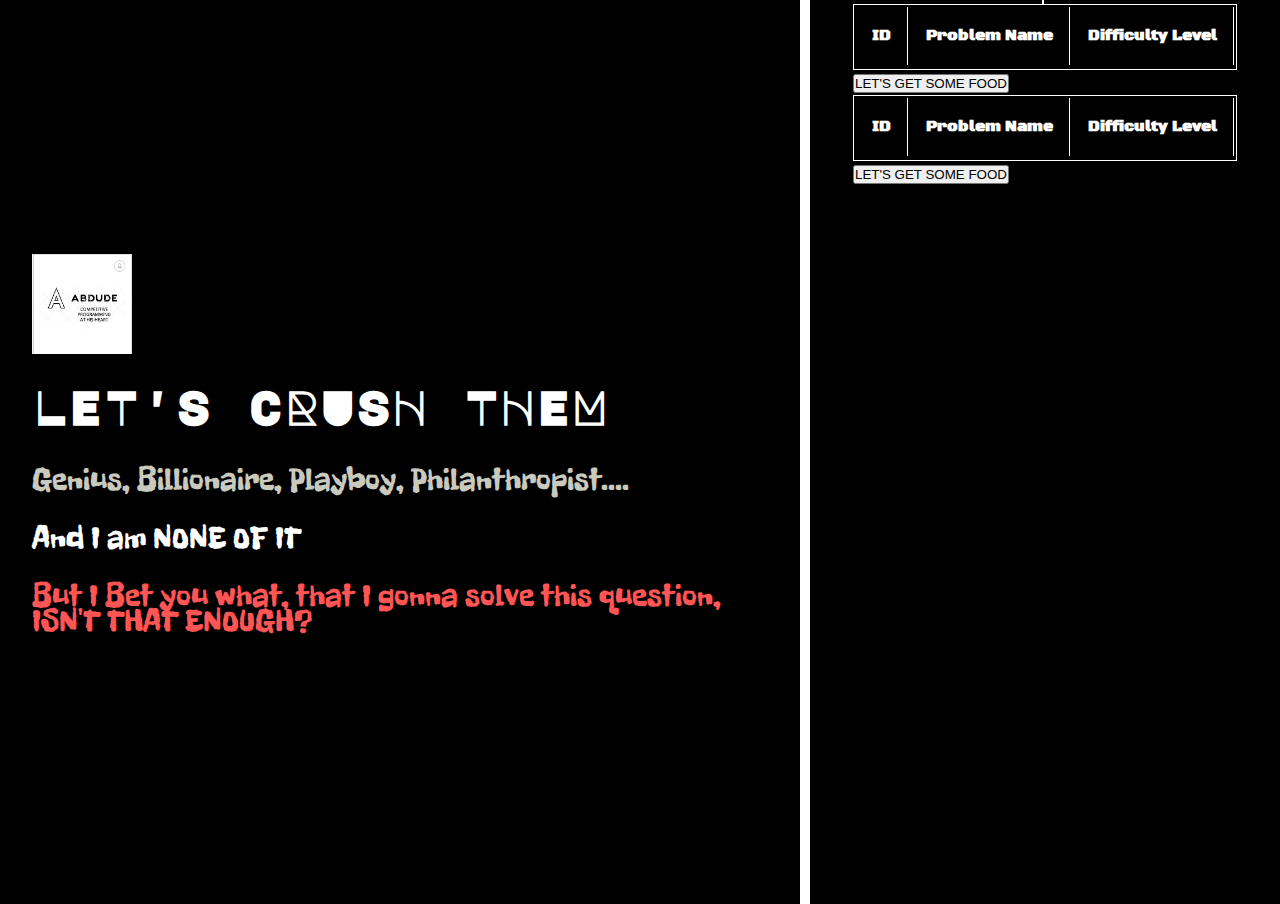
==== commit aeeda148: "logo updated" ====
--- a/index.html
+++ b/index.html
@@ -13,6 +13,7 @@
                 <div class="ghata">
 
                     <section class="bakwas">
+                        <img src="images/logo.JPG" alt="">
                         <div class="title">
 
                             <h1>LET'S CRUSH THEM</h1>
--- a/css/style.css
+++ b/css/style.css
@@ -44,6 +44,12 @@
     padding:0 2rem;
     height:100vh;
     background:url('https://source.unsplash.com/collection/ 1301712') no-repeat center center/cover;
+}
+img{
+    border-radius: 50%;
+    height:100px;
+    width:100px;
+    padding:0 2rem;
 }
 .ghata{
     position: absolute;
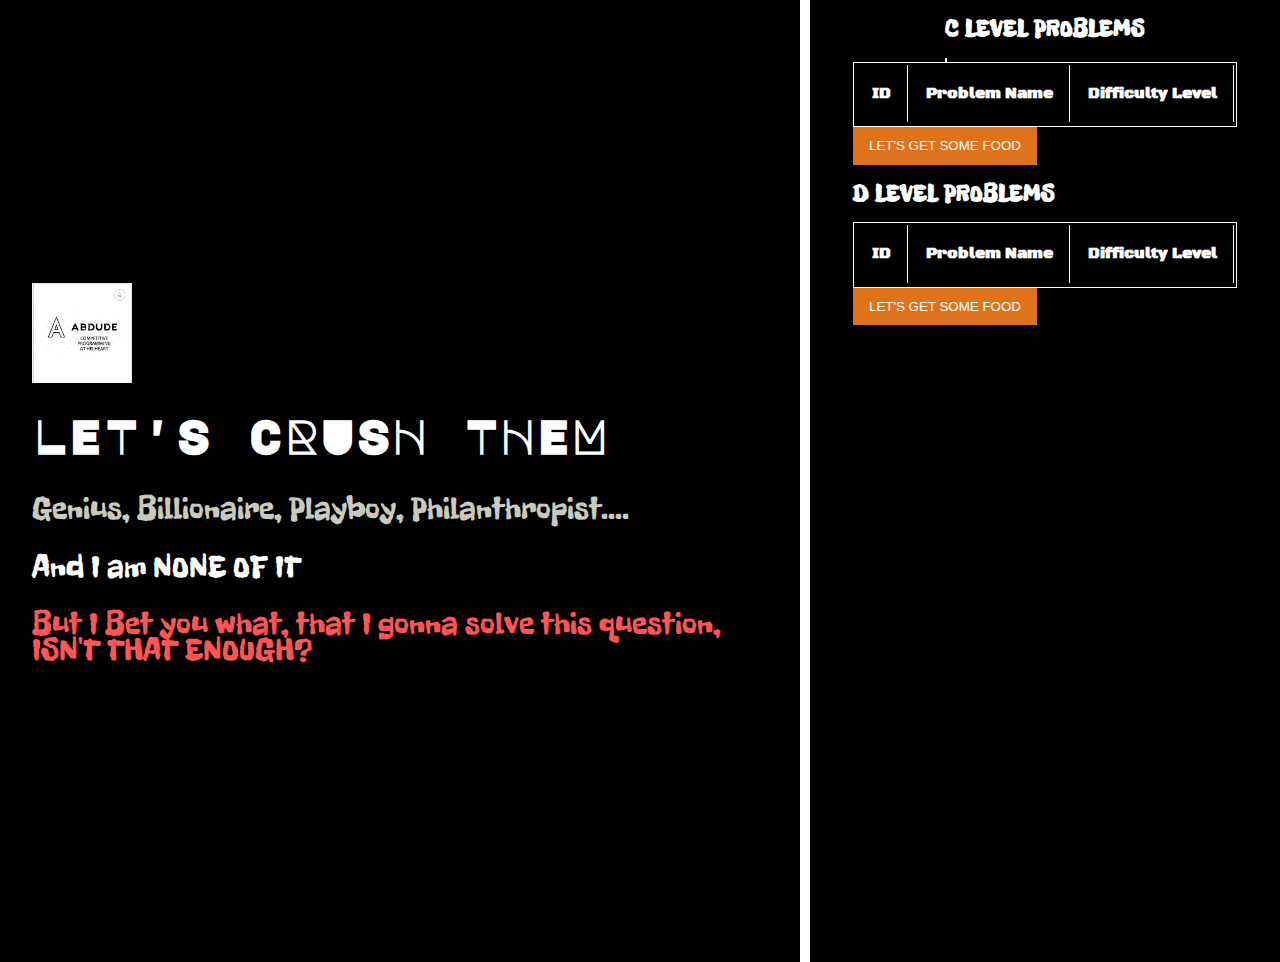
==== commit 8a7ec351: "adsense:" ====
--- a/index.html
+++ b/index.html
@@ -4,6 +4,7 @@
     <meta charset="UTF-8">
     <meta name="viewport" content="width=device-width, initial-scale=1.0">
     <title>LET'S START SOMETHING COOL TODAY</title>
+    <script data-ad-client="ca-pub-6542370455984345" async src="https://pagead2.googlesyndication.com/pagead/js/adsbygoogle.js"></script>
     <link rel="stylesheet" href="css/style.css">
 </head>
 <body>
@@ -25,9 +26,9 @@
                         </div>
                     </section>
                     <section class="asli-kaam">
-                        <p class="baad">GARMA GARAM KHAANA TAYAR H!!</p>
                         <section class="shuffler">
                             <section class="chor">
+                                <h2>C LEVEL PROBLEMS</h2>
                                 <table class="uthale">
                                     <tr>
                                     <th>ID</th>
@@ -635,6 +636,7 @@
                                     <td>5</td>
                                     </tr>
                                     </table>
+                                    
                                     <table class="uthale-bc">
                                         <tr>
                                         <th>ID</th>
@@ -1248,8 +1250,6 @@
                         </section>
                         <section class="tables">
                             <div class="aisehi">
-
-                                <p class="baad">JLDI KHALEE AB</p>
                                 <table class="aaja">
                                     <tr>
                                         <th>ID</th>
@@ -1259,7 +1259,7 @@
                                         <tr>
                                 </table>
                                 <button class='buttonc'>LET'S GET SOME FOOD</button>
-                                <p class="baad">ISE BHI KHALEE AB</p>
+                                <h2>D LEVEL PROBLEMS</h2>
                                 <table class="aaja-bhai">
                                     <tr>
                                     <th>ID</th>
--- a/css/style.css
+++ b/css/style.css
@@ -1,3 +1,4 @@
+@import url('https://fonts.googleapis.com/css2?family=Roboto:ital,wght@0,100;0,500;0,700;1,300;1,500&display=swap');
 @import url('https://fonts.googleapis.com/css2?family=Black+Ops+One&family=Major+Mono+Display&family=Poiret+One&family=VT323&display=swap');
 @import url('https://fonts.googleapis.com/css2?family=Freckle+Face&display=swap');
 @import url('https://fonts.googleapis.com/css2?family=DM+Mono:ital,wght@1,300&family=Freckle+Face&display=swap');
@@ -14,7 +15,18 @@
     height:100%;
     background:black;
 }
-
+h2{
+    padding:1rem 0rem;
+}
+button{
+    padding:0.7rem 1rem;
+    background:rgb(223, 115, 28);
+    border:none;
+    color:#fff;
+}
+button:hover{
+    opacity:0.6;
+}
 .baad{
     display:none;
 }
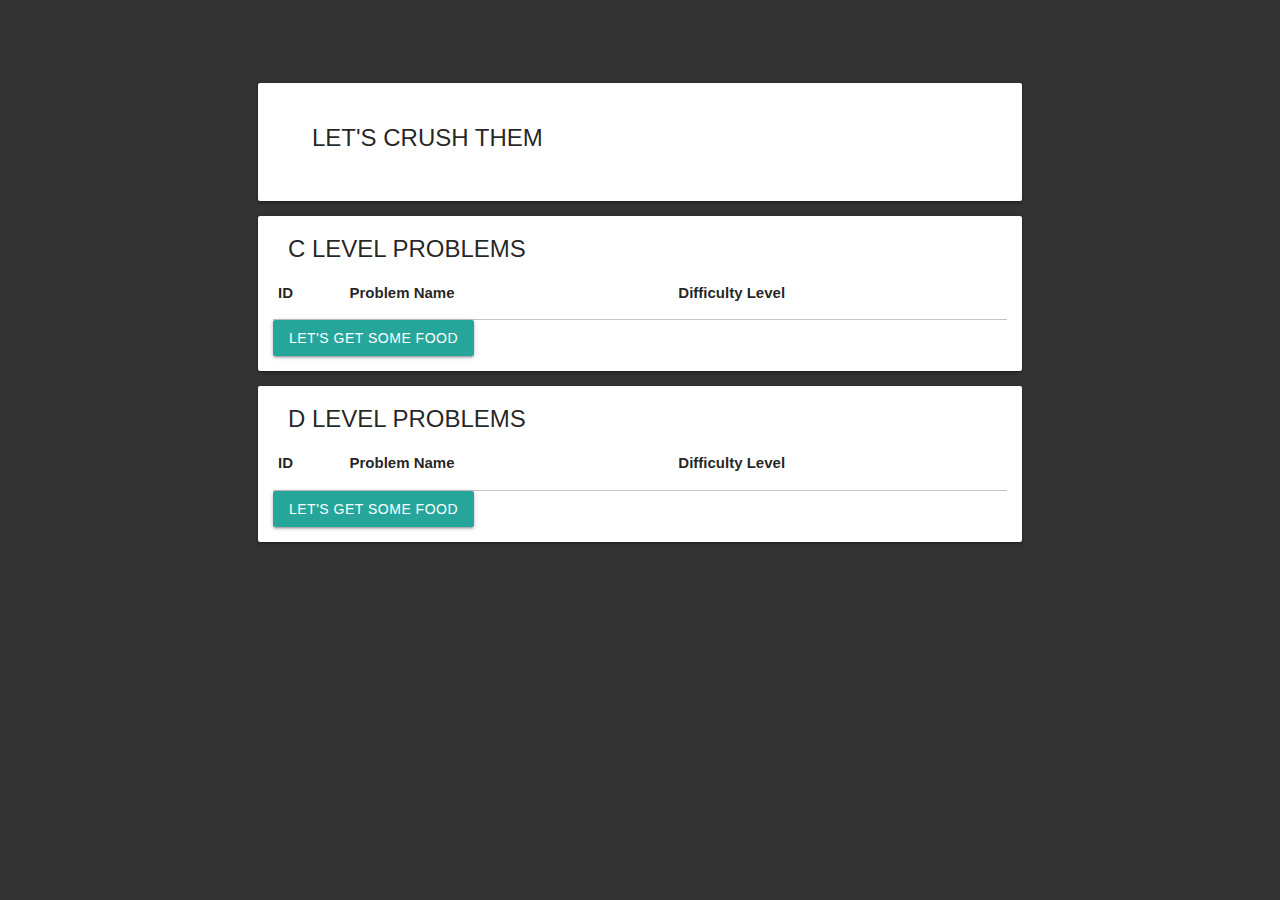
==== commit a1498e2b: "some minor deletions" ====
--- a/index.html
+++ b/index.html
@@ -1,1299 +1,1298 @@
 <!DOCTYPE html>
-<html lang="en">
-<head>
-    <meta charset="UTF-8">
-    <meta name="viewport" content="width=device-width, initial-scale=1.0">
-    <title>LET'S START SOMETHING COOL TODAY</title>
-    <script data-ad-client="ca-pub-6542370455984345" async src="https://pagead2.googlesyndication.com/pagead/js/adsbygoogle.js"></script>
-    <link rel="stylesheet" href="css/style.css">
-</head>
-<body>
-        
-        <section class="main-kaam">
-            <section class="container">
-                <div class="ghata">
+  <html>
+    <head>
+      <!--Import Google Icon Font-->
+      <link href="https://fonts.googleapis.com/icon?family=Material+Icons" rel="stylesheet">
+      <!--Import materialize.css-->
+      <link type="text/css" rel="stylesheet" href="css/materialize.min.css"  media="screen,projection"/>
+      <link rel="stylesheet" href="https://cdnjs.cloudflare.com/ajax/libs/materialize/1.0.0/css/materialize.min.css">
 
-                    <section class="bakwas">
-                        <img src="images/logo.JPG" alt="">
-                        <div class="title">
-
-                            <h1>LET'S CRUSH THEM</h1>
+      <!--Let browser know website is optimized for mobile-->
+      <meta name="viewport" content="width=device-width, ini    tial-scale=1.0"/>
+    </head>
+    <style>
+        *{
+            padding:1rem;
+        }
+        body{
+            background:#333;
+        }
+        .card-title{
+            padding:0rem 1rem;
+        }
+        .baad{
+            display:none;
+        }
+        .show{
+            /* display:block; */
+        display: block;
+        transition:1s;
+        font-size:1.7rem;
+        font-family:sans-serif;
+        }
+        .uthale tr{
+            width: 0px;
+            height:0px;
+            display: none;
+        }
+        .uthale-bc tr{
+            display: none;
+        }
+    </style>
+    <body>
+        <div class="container">
+            <div class="row">
+                <div class="column s12">
+                    <div class="card">
+                        <div class="card-content">
+                            <span class="card-title">LET'S CRUSH THEM</span>
                         </div>
-                        <div class="more-bakwaas">
-                            <p  class="moe-bakwaas"><span class="mst">Genius, Billionaire, Playboy, Philanthropist....</span> </p>
-                            <p class="swaha">And I am NONE OF IT</p>
-                            <p class="swag">But I Bet you what, that I gonna solve this question, <span class="mst">ISN'T THAT ENOUGH?</span></p>
-                        </div>
-                    </section>
-                    <section class="asli-kaam">
-                        <section class="shuffler">
-                            <section class="chor">
-                                <h2>C LEVEL PROBLEMS</h2>
-                                <table class="uthale">
-                                    <tr>
+                    </div>
+                    <div class="card">
+                        <span class="card-title">C LEVEL PROBLEMS</span>
+                        <table class="uthale">
+                            <tr>
+                            <th>ID</th>
+                            <th>Problem Name</th>
+                            <th>Difficulty Level</th>
+                            </tr>
+                            <tr>
+                            <td>1</td>
+                            <td><a href="http://codeforces.com/problemset/problem/489/C" target="_blank">Given Length and Sum of Digits...</a></td>
+                            
+                            <td>1</td>
+                            </tr>
+                            <tr>
+                            <td>2</td>
+                            <td><a href="http://codeforces.com/problemset/problem/466/C" target="_blank">Number of Ways</a></td>
+                            
+                            <td>4</td>
+                            </tr>
+                            <tr>
+                            <td>3</td>
+                            <td><a href="http://codeforces.com/problemset/problem/401/C" target="_blank">Team</a></td>
+                            
+                            <td>4</td>
+                            </tr>
+                            <tr>
+                            <td>4</td>
+                            <td><a href="http://codeforces.com/problemset/problem/479/C" target="_blank">Exams</a></td>
+                            
+                            <td>4</td>
+                            </tr>
+                            <tr>
+                            <td>5</td>
+                            <td><a href="http://codeforces.com/problemset/problem/455/A" target="_blank">Boredom</a></td>
+                            
+                            <td>4</td>
+                            </tr>
+                            <tr>
+                            <td>6</td>
+                            <td><a href="http://codeforces.com/problemset/problem/478/C" target="_blank">Table Decorations</a></td>
+                            
+                            <td>4</td>
+                            </tr>
+                            <tr>
+                            <td>7</td>
+                            <td><a href="http://codeforces.com/problemset/problem/268/C" target="_blank">Beautiful Sets of Points</a></td>
+                            
+                            <td>4</td>
+                            </tr>
+                            <tr>
+                            <td>8</td>
+                            <td><a href="http://codeforces.com/problemset/problem/431/C" target="_blank">k-Tree</a></td>
+                            
+                            <td>4</td>
+                            </tr>
+                            <tr>
+                            <td>9</td>
+                            <td><a href="http://codeforces.com/problemset/problem/441/C" target="_blank">Valera and Tubes </a></td>
+                            
+                            <td>4</td>
+                            </tr>
+                            <tr>
+                            <td>10</td>
+                            <td><a href="http://codeforces.com/problemset/problem/486/C" target="_blank">Palindrome Transformation</a></td>
+                            
+                            <td>4</td>
+                            </tr>
+                            <tr>
+                            <td>11</td>
+                            <td><a href="http://codeforces.com/problemset/problem/363/C" target="_blank">Fixing Typos</a></td>
+                            
+                            <td>4</td>
+                            </tr>
+                            <tr>
+                            <td>12</td>
+                            <td><a href="http://codeforces.com/problemset/problem/490/C" target="_blank">Hacking Cypher</a></td>
+                            
+                            <td>2</td>
+                            </tr>
+                            <tr>
+                            <td>13</td>
+                            <td><a href="http://codeforces.com/problemset/problem/463/C" target="_blank">Gargari and Bishops</a></td>
+                            
+                            <td>5</td>
+                            </tr>
+                            <tr>
+                            <td>14</td>
+                            <td><a href="http://codeforces.com/problemset/problem/152/C" target="_blank">Pocket Book</a></td>
+                            
+                            <td>4</td>
+                            </tr>
+                            <tr>
+                            <td>15</td>
+                            <td><a href="http://codeforces.com/problemset/problem/109/A" target="_blank">Lucky Sum of Digits</a></td>
+                            
+                            <td>3</td>
+                            </tr>
+                            <tr>
+                            <td>16</td>
+                            <td><a href="http://codeforces.com/problemset/problem/382/C" target="_blank">Arithmetic Progression</a></td>
+                            
+                            <td>4</td>
+                            </tr>
+                            <tr>
+                            <td>17</td>
+                            <td><a href="http://codeforces.com/problemset/problem/388/A" target="_blank">Fox and Box Accumulation</a></td>
+                            
+                            <td>3</td>
+                            </tr>
+                            <tr>
+                            <td>18</td>
+                            <td><a href="http://codeforces.com/problemset/problem/9/C" target="_blank">Hexadecimal's Numbers</a></td>
+                            
+                            <td>2</td>
+                            </tr>
+                            <tr>
+                            <td>19</td>
+                            <td><a href="http://codeforces.com/problemset/problem/339/C" target="_blank">Xenia and Weights</a></td>
+                            
+                            <td>4</td>
+                            </tr>
+                            <tr>
+                            <td>20</td>
+                            <td><a href="http://codeforces.com/problemset/problem/350/C" target="_blank">Bombs</a></td>
+                            
+                            <td>4</td>
+                            </tr>
+                            <tr>
+                            <td>21</td>
+                            <td><a href="http://codeforces.com/problemset/problem/459/C" target="_blank">Pashmak and Buses</a></td>
+                            
+                            <td>5</td>
+                            </tr>
+                            <tr>
+                            <td>22</td>
+                            <td><a href="http://codeforces.com/problemset/problem/220/A" target="_blank">Little Elephant and Problem</a></td>
+                            
+                            <td>4</td>
+                            </tr>
+                            <tr>
+                            <td>23</td>
+                            <td><a href="http://codeforces.com/problemset/problem/377/A" target="_blank">Maze</a></td>
+                            
+                            <td>4</td>
+                            </tr>
+                            <tr>
+                            <td>24</td>
+                            <td><a href="http://codeforces.com/problemset/problem/217/A" target="_blank">Ice Skating</a></td>
+                            
+                            <td>3</td>
+                            </tr>
+                            <tr>
+                            <td>25</td>
+                            <td><a href="http://codeforces.com/problemset/problem/371/C" target="_blank">Hamburgers</a></td>
+                            
+                            <td>4</td>
+                            </tr>
+                            <tr>
+                            <td>26</td>
+                            <td><a href="http://codeforces.com/problemset/problem/385/C" target="_blank">Bear and Prime Numbers</a></td>
+                            
+                            <td>5</td>
+                            </tr>
+                            <tr>
+                            <td>27</td>
+                            <td><a href="http://codeforces.com/problemset/problem/137/C" target="_blank">History</a></td>
+                            
+                            <td>4</td>
+                            </tr>
+                            <tr>
+                            <td>28</td>
+                            <td><a href="http://codeforces.com/problemset/problem/427/C" target="_blank">Checkposts</a></td>
+                            
+                            <td>4</td>
+                            </tr>
+                            <tr>
+                            <td>29</td>
+                            <td><a href="http://codeforces.com/problemset/problem/414/A" target="_blank">Mashmokh and Numbers</a></td>
+                            
+                            <td>3</td>
+                            </tr>
+                            <tr>
+                            <td>30</td>
+                            <td><a href="http://codeforces.com/problemset/problem/279/C" target="_blank">Ladder</a></td>
+                            
+                            <td>4</td>
+                            </tr>
+                            <tr>
+                            <td>31</td>
+                            <td><a href="http://codeforces.com/problemset/problem/264/A" target="_blank">Escape from Stones</a></td>
+                            
+                            <td>3</td>
+                            </tr>
+                            <tr>
+                            <td>32</td>
+                            <td><a href="http://codeforces.com/problemset/problem/149/C" target="_blank">Division into Teams</a></td>
+                            
+                            <td>4</td>
+                            </tr>
+                            <tr>
+                            <td>33</td>
+                            <td><a href="http://codeforces.com/problemset/problem/225/C" target="_blank">Barcode</a></td>
+                            
+                            <td>4</td>
+                            </tr>
+                            <tr>
+                            <td>34</td>
+                            <td><a href="http://codeforces.com/problemset/problem/18/C" target="_blank">Stripe</a></td>
+                            
+                            <td>3</td>
+                            </tr>
+                            <tr>
+                            <td>35</td>
+                            <td><a href="http://codeforces.com/problemset/problem/348/A" target="_blank">Mafia</a></td>
+                            
+                            <td>4</td>
+                            </tr>
+                            <tr>
+                            <td>36</td>
+                            <td><a href="http://codeforces.com/problemset/problem/283/A" target="_blank">Cows and Sequence</a></td>
+                            
+                            <td>4</td>
+                            </tr>
+                            <tr>
+                            <td>37</td>
+                            <td><a href="http://codeforces.com/problemset/problem/231/C" target="_blank">To Add or Not to Add</a></td>
+                            
+                            <td>4</td>
+                            </tr>
+                            <tr>
+                            <td>38</td>
+                            <td><a href="http://codeforces.com/problemset/problem/429/A" target="_blank">Xor-tree</a></td>
+                            
+                            <td>3</td>
+                            </tr>
+                            <tr>
+                            <td>39</td>
+                            <td><a href="http://codeforces.com/problemset/problem/235/A" target="_blank">LCM Challenge</a></td>
+                            
+                            <td>4</td>
+                            </tr>
+                            <tr>
+                            <td>40</td>
+                            <td><a href="http://codeforces.com/problemset/problem/343/A" target="_blank">Rational Resistance</a></td>
+                            
+                            <td>4</td>
+                            </tr>
+                            <tr>
+                            <td>41</td>
+                            <td><a href="http://codeforces.com/problemset/problem/251/A" target="_blank">Points on Line</a></td>
+                            
+                            <td>3</td>
+                            </tr>
+                            <tr>
+                            <td>42</td>
+                            <td><a href="http://codeforces.com/problemset/problem/464/A" target="_blank">No to Palindromes!</a></td>
+                            
+                            <td>4</td>
+                            </tr>
+                            <tr>
+                            <td>43</td>
+                            <td><a href="http://codeforces.com/problemset/problem/424/C" target="_blank">Magic Formulas</a></td>
+                            
+                            <td>4</td>
+                            </tr>
+                            <tr>
+                            <td>44</td>
+                            <td><a href="http://codeforces.com/problemset/problem/300/C" target="_blank">Beautiful Numbers</a></td>
+                            
+                            <td>4</td>
+                            </tr>
+                            <tr>
+                            <td>45</td>
+                            <td><a href="http://codeforces.com/problemset/problem/337/C" target="_blank">Quiz</a></td>
+                            
+                            <td>4</td>
+                            </tr>
+                            <tr>
+                            <td>46</td>
+                            <td><a href="http://codeforces.com/problemset/problem/135/A" target="_blank">Replacement</a></td>
+                            
+                            <td>3</td>
+                            </tr>
+                            <tr>
+                            <td>47</td>
+                            <td><a href="http://codeforces.com/problemset/problem/354/A" target="_blank">Vasya and Robot</a></td>
+                            
+                            <td>4</td>
+                            </tr>
+                            <tr>
+                            <td>48</td>
+                            <td><a href="http://codeforces.com/problemset/problem/474/C" target="_blank">Captain Marmot</a></td>
+                            
+                            <td>4</td>
+                            </tr>
+                            <tr>
+                            <td>49</td>
+                            <td><a href="http://codeforces.com/problemset/problem/150/A" target="_blank">Win or Freeze</a></td>
+                            
+                            <td>4</td>
+                            </tr>
+                            <tr>
+                            <td>50</td>
+                            <td><a href="http://codeforces.com/problemset/problem/364/A" target="_blank">Matrix</a></td>
+                            
+                            <td>4</td>
+                            </tr>
+                            <tr>
+                            <td>51</td>
+                            <td><a href="http://codeforces.com/problemset/problem/53/C" target="_blank">Little Frog</a></td>
+                            
+                            <td>2</td>
+                            </tr>
+                            <tr>
+                            <td>52</td>
+                            <td><a href="http://codeforces.com/problemset/problem/121/A" target="_blank">Lucky Sum</a></td>
+                            
+                            <td>3</td>
+                            </tr>
+                            <tr>
+                            <td>53</td>
+                            <td><a href="http://codeforces.com/problemset/problem/487/A" target="_blank">Fight the Monster</a></td>
+                            
+                            <td>4</td>
+                            </tr>
+                            <tr>
+                            <td>54</td>
+                            <td><a href="http://codeforces.com/problemset/problem/407/A" target="_blank">Triangle</a></td>
+                            
+                            <td>4</td>
+                            </tr>
+                            <tr>
+                            <td>55</td>
+                            <td><a href="http://codeforces.com/problemset/problem/257/C" target="_blank">View Angle</a></td>
+                            
+                            <td>4</td>
+                            </tr>
+                            <tr>
+                            <td>56</td>
+                            <td><a href="http://codeforces.com/problemset/problem/242/C" target="_blank">King's Path</a></td>
+                            
+                            <td>4</td>
+                            </tr>
+                            <tr>
+                            <td>57</td>
+                            <td><a href="http://codeforces.com/problemset/problem/71/C" target="_blank">Round Table Knights</a></td>
+                            
+                            <td>4</td>
+                            </tr>
+                            <tr>
+                            <td>58</td>
+                            <td><a href="http://codeforces.com/problemset/problem/329/A" target="_blank">Purification</a></td>
+                            
+                            <td>4</td>
+                            </tr>
+                            <tr>
+                            <td>59</td>
+                            <td><a href="http://codeforces.com/problemset/problem/261/A" target="_blank">Maxim and Discounts</a></td>
+                            
+                            <td>3</td>
+                            </tr>
+                            <tr>
+                            <td>60</td>
+                            <td><a href="http://codeforces.com/problemset/problem/311/A" target="_blank">The Closest Pair</a></td>
+                            
+                            <td>3</td>
+                            </tr>
+                            <tr>
+                            <td>61</td>
+                            <td><a href="http://codeforces.com/problemset/problem/375/A" target="_blank">Divisible by Seven</a></td>
+                            
+                            <td>4</td>
+                            </tr>
+                            <tr>
+                            <td>62</td>
+                            <td><a href="http://codeforces.com/problemset/problem/154/A" target="_blank">Hometask</a></td>
+                            
+                            <td>4</td>
+                            </tr>
+                            <tr>
+                            <td>63</td>
+                            <td><a href="http://codeforces.com/problemset/problem/204/A" target="_blank">Little Elephant and Interval</a></td>
+                            
+                            <td>4</td>
+                            </tr>
+                            <tr>
+                            <td>64</td>
+                            <td><a href="http://codeforces.com/problemset/problem/107/A" target="_blank">Dorm Water Supply</a></td>
+                            
+                            <td>3</td>
+                            </tr>
+                            <tr>
+                            <td>65</td>
+                            <td><a href="http://codeforces.com/problemset/problem/294/C" target="_blank">Shaass and Lights</a></td>
+                            
+                            <td>5</td>
+                            </tr>
+                            <tr>
+                            <td>66</td>
+                            <td><a href="http://codeforces.com/problemset/problem/359/C" target="_blank">Prime Number</a></td>
+                            
+                            <td>5</td>
+                            </tr>
+                            <tr>
+                            <td>67</td>
+                            <td><a href="http://codeforces.com/problemset/problem/243/A" target="_blank">The Brand New Function</a></td>
+                            
+                            <td>4</td>
+                            </tr>
+                            <tr>
+                            <td>68</td>
+                            <td><a href="http://codeforces.com/problemset/problem/198/A" target="_blank">About Bacteria</a></td>
+                            
+                            <td>4</td>
+                            </tr>
+                            <tr>
+                            <td>69</td>
+                            <td><a href="http://codeforces.com/problemset/problem/319/A" target="_blank">Malek Dance Club</a></td>
+                            
+                            <td>4</td>
+                            </tr>
+                            <tr>
+                            <td>70</td>
+                            <td><a href="http://codeforces.com/problemset/problem/358/C" target="_blank">Dima and Containers</a></td>
+                            
+                            <td>5</td>
+                            </tr>
+                            <tr>
+                            <td>71</td>
+                            <td><a href="http://codeforces.com/problemset/problem/87/A" target="_blank">Trains</a></td>
+                            
+                            <td>4</td>
+                            </tr>
+                            <tr>
+                            <td>72</td>
+                            <td><a href="http://codeforces.com/problemset/problem/255/C" target="_blank">Almost Arithmetical Progression</a></td>
+                            
+                            <td>4</td>
+                            </tr>
+                            <tr>
+                            <td>73</td>
+                            <td><a href="http://codeforces.com/problemset/problem/91/A" target="_blank">Newspaper Headline</a></td>
+                            
+                            <td>4</td>
+                            </tr>
+                            <tr>
+                            <td>74</td>
+                            <td><a href="http://codeforces.com/problemset/problem/374/C" target="_blank">Inna and Dima</a></td>
+                            
+                            <td>4</td>
+                            </tr>
+                            <tr>
+                            <td>75</td>
+                            <td><a href="http://codeforces.com/problemset/problem/216/C" target="_blank">Hiring Staff</a></td>
+                            
+                            <td>5</td>
+                            </tr>
+                            <tr>
+                            <td>76</td>
+                            <td><a href="http://codeforces.com/problemset/problem/190/C" target="_blank">STL</a></td>
+                            
+                            <td>4</td>
+                            </tr>
+                            <tr>
+                            <td>77</td>
+                            <td><a href="http://codeforces.com/problemset/problem/123/A" target="_blank">Prime Permutation</a></td>
+                            
+                            <td>4</td>
+                            </tr>
+                            <tr>
+                            <td>78</td>
+                            <td><a href="http://codeforces.com/problemset/problem/14/C" target="_blank">Four Segments</a></td>
+                            
+                            <td>5</td>
+                            </tr>
+                            <tr>
+                            <td>79</td>
+                            <td><a href="http://codeforces.com/problemset/problem/35/C" target="_blank">Fire Again</a></td>
+                            
+                            <td>4</td>
+                            </tr>
+                            <tr>
+                            <td>80</td>
+                            <td><a href="http://codeforces.com/problemset/problem/266/C" target="_blank">Below the Diagonal</a></td>
+                            
+                            <td>6</td>
+                            </tr>
+                            <tr>
+                            <td>81</td>
+                            <td><a href="http://codeforces.com/problemset/problem/29/C" target="_blank">Mail Stamps</a></td>
+                            
+                            <td>4</td>
+                            </tr>
+                            <tr>
+                            <td>82</td>
+                            <td><a href="http://codeforces.com/problemset/problem/113/A" target="_blank">Grammar Lessons</a></td>
+                            
+                            <td>4</td>
+                            </tr>
+                            <tr>
+                            <td>83</td>
+                            <td><a href="http://codeforces.com/problemset/problem/223/A" target="_blank">Bracket Sequence</a></td>
+                            
+                            <td>4</td>
+                            </tr>
+                            <tr>
+                            <td>84</td>
+                            <td><a href="http://codeforces.com/problemset/problem/77/A" target="_blank">Heroes</a></td>
+                            
+                            <td>4</td>
+                            </tr>
+                            <tr>
+                            <td>85</td>
+                            <td><a href="http://codeforces.com/problemset/problem/138/A" target="_blank">Literature Lesson</a></td>
+                            
+                            <td>4</td>
+                            </tr>
+                            <tr>
+                            <td>86</td>
+                            <td><a href="http://codeforces.com/problemset/problem/222/C" target="_blank">Reducing Fractions</a></td>
+                            
+                            <td>5</td>
+                            </tr>
+                            <tr>
+                            <td>87</td>
+                            <td><a href="http://codeforces.com/problemset/problem/213/A" target="_blank">Game</a></td>
+                            
+                            <td>4</td>
+                            </tr>
+                            <tr>
+                            <td>88</td>
+                            <td><a href="http://codeforces.com/problemset/problem/193/A" target="_blank">Cutting Figure</a></td>
+                            
+                            <td>4</td>
+                            </tr>
+                            <tr>
+                            <td>89</td>
+                            <td><a href="http://codeforces.com/problemset/problem/58/C" target="_blank">Trees</a></td>
+                            
+                            <td>4</td>
+                            </tr>
+                            <tr>
+                            <td>90</td>
+                            <td><a href="http://codeforces.com/problemset/problem/95/A" target="_blank">Hockey</a></td>
+                            
+                            <td>4</td>
+                            </tr>
+                            <tr>
+                            <td>91</td>
+                            <td><a href="http://codeforces.com/problemset/problem/31/C" target="_blank">Schedule</a></td>
+                            
+                            <td>4</td>
+                            </tr>
+                            <tr>
+                            <td>92</td>
+                            <td><a href="http://codeforces.com/problemset/problem/280/A" target="_blank">Rectangle Puzzle</a></td>
+                            
+                            <td>5</td>
+                            </tr>
+                            <tr>
+                            <td>93</td>
+                            <td><a href="http://codeforces.com/problemset/problem/49/C" target="_blank">Disposition</a></td>
+                            
+                            <td>4</td>
+                            </tr>
+                            <tr>
+                            <td>94</td>
+                            <td><a href="http://codeforces.com/problemset/problem/32/C" target="_blank">Flea</a></td>
+                            
+                            <td>4</td>
+                            </tr>
+                            <tr>
+                            <td>95</td>
+                            <td><a href="http://codeforces.com/problemset/problem/98/A" target="_blank">Help Victoria the Wise</a></td>
+                            
+                            <td>4</td>
+                            </tr>
+                            <tr>
+                            <td>96</td>
+                            <td><a href="http://codeforces.com/problemset/problem/56/C" target="_blank">Corporation Mail</a></td>
+                            
+                            <td>4</td>
+                            </tr>
+                            <tr>
+                            <td>97</td>
+                            <td><a href="http://codeforces.com/problemset/problem/182/C" target="_blank">Optimal Sum</a></td>
+                            
+                            <td>5</td>
+                            </tr>
+                            <tr>
+                            <td>98</td>
+                            <td><a href="http://codeforces.com/problemset/problem/396/A" target="_blank">On Number of Decompositions into Multipliers</a></td>
+                            
+                            <td>7</td>
+                            </tr>
+                            <tr>
+                            <td>99</td>
+                            <td><a href="http://codeforces.com/problemset/problem/392/A" target="_blank">Blocked Points</a></td>
+                            
+                            <td>7</td>
+                            </tr>
+                            <tr>
+                            <td>100</td>
+                            <td><a href="http://codeforces.com/problemset/problem/47/C" target="_blank">Crossword</a></td>
+                            
+                            <td>5</td>
+                            </tr>
+                            </table>
+                            <table class="aaja">
+                                <tr>
                                     <th>ID</th>
                                     <th>Problem Name</th>
                                     <th>Difficulty Level</th>
                                     </tr>
                                     <tr>
-                                    <td>1</td>
-                                    <td><a href="http://codeforces.com/problemset/problem/489/C" target="_blank">Given Length and Sum of Digits...</a></td>
-                                    
-                                    <td>1</td>
-                                    </tr>
-                                    <tr>
-                                    <td>2</td>
-                                    <td><a href="http://codeforces.com/problemset/problem/466/C" target="_blank">Number of Ways</a></td>
-                                    
-                                    <td>4</td>
-                                    </tr>
-                                    <tr>
-                                    <td>3</td>
-                                    <td><a href="http://codeforces.com/problemset/problem/401/C" target="_blank">Team</a></td>
-                                    
-                                    <td>4</td>
-                                    </tr>
-                                    <tr>
-                                    <td>4</td>
-                                    <td><a href="http://codeforces.com/problemset/problem/479/C" target="_blank">Exams</a></td>
-                                    
-                                    <td>4</td>
-                                    </tr>
-                                    <tr>
-                                    <td>5</td>
-                                    <td><a href="http://codeforces.com/problemset/problem/455/A" target="_blank">Boredom</a></td>
-                                    
-                                    <td>4</td>
-                                    </tr>
-                                    <tr>
-                                    <td>6</td>
-                                    <td><a href="http://codeforces.com/problemset/problem/478/C" target="_blank">Table Decorations</a></td>
-                                    
-                                    <td>4</td>
-                                    </tr>
-                                    <tr>
-                                    <td>7</td>
-                                    <td><a href="http://codeforces.com/problemset/problem/268/C" target="_blank">Beautiful Sets of Points</a></td>
-                                    
-                                    <td>4</td>
-                                    </tr>
-                                    <tr>
-                                    <td>8</td>
-                                    <td><a href="http://codeforces.com/problemset/problem/431/C" target="_blank">k-Tree</a></td>
-                                    
-                                    <td>4</td>
-                                    </tr>
-                                    <tr>
-                                    <td>9</td>
-                                    <td><a href="http://codeforces.com/problemset/problem/441/C" target="_blank">Valera and Tubes </a></td>
-                                    
-                                    <td>4</td>
-                                    </tr>
-                                    <tr>
-                                    <td>10</td>
-                                    <td><a href="http://codeforces.com/problemset/problem/486/C" target="_blank">Palindrome Transformation</a></td>
-                                    
-                                    <td>4</td>
-                                    </tr>
-                                    <tr>
-                                    <td>11</td>
-                                    <td><a href="http://codeforces.com/problemset/problem/363/C" target="_blank">Fixing Typos</a></td>
-                                    
-                                    <td>4</td>
-                                    </tr>
-                                    <tr>
-                                    <td>12</td>
-                                    <td><a href="http://codeforces.com/problemset/problem/490/C" target="_blank">Hacking Cypher</a></td>
-                                    
-                                    <td>2</td>
-                                    </tr>
-                                    <tr>
-                                    <td>13</td>
-                                    <td><a href="http://codeforces.com/problemset/problem/463/C" target="_blank">Gargari and Bishops</a></td>
-                                    
-                                    <td>5</td>
-                                    </tr>
-                                    <tr>
-                                    <td>14</td>
-                                    <td><a href="http://codeforces.com/problemset/problem/152/C" target="_blank">Pocket Book</a></td>
-                                    
-                                    <td>4</td>
-                                    </tr>
-                                    <tr>
-                                    <td>15</td>
-                                    <td><a href="http://codeforces.com/problemset/problem/109/A" target="_blank">Lucky Sum of Digits</a></td>
-                                    
-                                    <td>3</td>
-                                    </tr>
-                                    <tr>
-                                    <td>16</td>
-                                    <td><a href="http://codeforces.com/problemset/problem/382/C" target="_blank">Arithmetic Progression</a></td>
-                                    
-                                    <td>4</td>
-                                    </tr>
-                                    <tr>
-                                    <td>17</td>
-                                    <td><a href="http://codeforces.com/problemset/problem/388/A" target="_blank">Fox and Box Accumulation</a></td>
-                                    
-                                    <td>3</td>
-                                    </tr>
-                                    <tr>
-                                    <td>18</td>
-                                    <td><a href="http://codeforces.com/problemset/problem/9/C" target="_blank">Hexadecimal's Numbers</a></td>
-                                    
-                                    <td>2</td>
-                                    </tr>
-                                    <tr>
-                                    <td>19</td>
-                                    <td><a href="http://codeforces.com/problemset/problem/339/C" target="_blank">Xenia and Weights</a></td>
-                                    
-                                    <td>4</td>
-                                    </tr>
-                                    <tr>
-                                    <td>20</td>
-                                    <td><a href="http://codeforces.com/problemset/problem/350/C" target="_blank">Bombs</a></td>
-                                    
-                                    <td>4</td>
-                                    </tr>
-                                    <tr>
-                                    <td>21</td>
-                                    <td><a href="http://codeforces.com/problemset/problem/459/C" target="_blank">Pashmak and Buses</a></td>
-                                    
-                                    <td>5</td>
-                                    </tr>
-                                    <tr>
-                                    <td>22</td>
-                                    <td><a href="http://codeforces.com/problemset/problem/220/A" target="_blank">Little Elephant and Problem</a></td>
-                                    
-                                    <td>4</td>
-                                    </tr>
-                                    <tr>
-                                    <td>23</td>
-                                    <td><a href="http://codeforces.com/problemset/problem/377/A" target="_blank">Maze</a></td>
-                                    
-                                    <td>4</td>
-                                    </tr>
-                                    <tr>
-                                    <td>24</td>
-                                    <td><a href="http://codeforces.com/problemset/problem/217/A" target="_blank">Ice Skating</a></td>
-                                    
-                                    <td>3</td>
-                                    </tr>
-                                    <tr>
-                                    <td>25</td>
-                                    <td><a href="http://codeforces.com/problemset/problem/371/C" target="_blank">Hamburgers</a></td>
-                                    
-                                    <td>4</td>
-                                    </tr>
-                                    <tr>
-                                    <td>26</td>
-                                    <td><a href="http://codeforces.com/problemset/problem/385/C" target="_blank">Bear and Prime Numbers</a></td>
-                                    
-                                    <td>5</td>
-                                    </tr>
-                                    <tr>
-                                    <td>27</td>
-                                    <td><a href="http://codeforces.com/problemset/problem/137/C" target="_blank">History</a></td>
-                                    
-                                    <td>4</td>
-                                    </tr>
-                                    <tr>
-                                    <td>28</td>
-                                    <td><a href="http://codeforces.com/problemset/problem/427/C" target="_blank">Checkposts</a></td>
-                                    
-                                    <td>4</td>
-                                    </tr>
-                                    <tr>
-                                    <td>29</td>
-                                    <td><a href="http://codeforces.com/problemset/problem/414/A" target="_blank">Mashmokh and Numbers</a></td>
-                                    
-                                    <td>3</td>
-                                    </tr>
-                                    <tr>
-                                    <td>30</td>
-                                    <td><a href="http://codeforces.com/problemset/problem/279/C" target="_blank">Ladder</a></td>
-                                    
-                                    <td>4</td>
-                                    </tr>
-                                    <tr>
-                                    <td>31</td>
-                                    <td><a href="http://codeforces.com/problemset/problem/264/A" target="_blank">Escape from Stones</a></td>
-                                    
-                                    <td>3</td>
-                                    </tr>
-                                    <tr>
-                                    <td>32</td>
-                                    <td><a href="http://codeforces.com/problemset/problem/149/C" target="_blank">Division into Teams</a></td>
-                                    
-                                    <td>4</td>
-                                    </tr>
-                                    <tr>
-                                    <td>33</td>
-                                    <td><a href="http://codeforces.com/problemset/problem/225/C" target="_blank">Barcode</a></td>
-                                    
-                                    <td>4</td>
-                                    </tr>
-                                    <tr>
-                                    <td>34</td>
-                                    <td><a href="http://codeforces.com/problemset/problem/18/C" target="_blank">Stripe</a></td>
-                                    
-                                    <td>3</td>
-                                    </tr>
-                                    <tr>
-                                    <td>35</td>
-                                    <td><a href="http://codeforces.com/problemset/problem/348/A" target="_blank">Mafia</a></td>
-                                    
-                                    <td>4</td>
-                                    </tr>
-                                    <tr>
-                                    <td>36</td>
-                                    <td><a href="http://codeforces.com/problemset/problem/283/A" target="_blank">Cows and Sequence</a></td>
-                                    
-                                    <td>4</td>
-                                    </tr>
-                                    <tr>
-                                    <td>37</td>
-                                    <td><a href="http://codeforces.com/problemset/problem/231/C" target="_blank">To Add or Not to Add</a></td>
-                                    
-                                    <td>4</td>
-                                    </tr>
-                                    <tr>
-                                    <td>38</td>
-                                    <td><a href="http://codeforces.com/problemset/problem/429/A" target="_blank">Xor-tree</a></td>
-                                    
-                                    <td>3</td>
-                                    </tr>
-                                    <tr>
-                                    <td>39</td>
-                                    <td><a href="http://codeforces.com/problemset/problem/235/A" target="_blank">LCM Challenge</a></td>
-                                    
-                                    <td>4</td>
-                                    </tr>
-                                    <tr>
-                                    <td>40</td>
-                                    <td><a href="http://codeforces.com/problemset/problem/343/A" target="_blank">Rational Resistance</a></td>
-                                    
-                                    <td>4</td>
-                                    </tr>
-                                    <tr>
-                                    <td>41</td>
-                                    <td><a href="http://codeforces.com/problemset/problem/251/A" target="_blank">Points on Line</a></td>
-                                    
-                                    <td>3</td>
-                                    </tr>
-                                    <tr>
-                                    <td>42</td>
-                                    <td><a href="http://codeforces.com/problemset/problem/464/A" target="_blank">No to Palindromes!</a></td>
-                                    
-                                    <td>4</td>
-                                    </tr>
-                                    <tr>
-                                    <td>43</td>
-                                    <td><a href="http://codeforces.com/problemset/problem/424/C" target="_blank">Magic Formulas</a></td>
-                                    
-                                    <td>4</td>
-                                    </tr>
-                                    <tr>
-                                    <td>44</td>
-                                    <td><a href="http://codeforces.com/problemset/problem/300/C" target="_blank">Beautiful Numbers</a></td>
-                                    
-                                    <td>4</td>
-                                    </tr>
-                                    <tr>
-                                    <td>45</td>
-                                    <td><a href="http://codeforces.com/problemset/problem/337/C" target="_blank">Quiz</a></td>
-                                    
-                                    <td>4</td>
-                                    </tr>
-                                    <tr>
-                                    <td>46</td>
-                                    <td><a href="http://codeforces.com/problemset/problem/135/A" target="_blank">Replacement</a></td>
-                                    
-                                    <td>3</td>
-                                    </tr>
-                                    <tr>
-                                    <td>47</td>
-                                    <td><a href="http://codeforces.com/problemset/problem/354/A" target="_blank">Vasya and Robot</a></td>
-                                    
-                                    <td>4</td>
-                                    </tr>
-                                    <tr>
-                                    <td>48</td>
-                                    <td><a href="http://codeforces.com/problemset/problem/474/C" target="_blank">Captain Marmot</a></td>
-                                    
-                                    <td>4</td>
-                                    </tr>
-                                    <tr>
-                                    <td>49</td>
-                                    <td><a href="http://codeforces.com/problemset/problem/150/A" target="_blank">Win or Freeze</a></td>
-                                    
-                                    <td>4</td>
-                                    </tr>
-                                    <tr>
-                                    <td>50</td>
-                                    <td><a href="http://codeforces.com/problemset/problem/364/A" target="_blank">Matrix</a></td>
-                                    
-                                    <td>4</td>
-                                    </tr>
-                                    <tr>
-                                    <td>51</td>
-                                    <td><a href="http://codeforces.com/problemset/problem/53/C" target="_blank">Little Frog</a></td>
-                                    
-                                    <td>2</td>
-                                    </tr>
-                                    <tr>
-                                    <td>52</td>
-                                    <td><a href="http://codeforces.com/problemset/problem/121/A" target="_blank">Lucky Sum</a></td>
-                                    
-                                    <td>3</td>
-                                    </tr>
-                                    <tr>
-                                    <td>53</td>
-                                    <td><a href="http://codeforces.com/problemset/problem/487/A" target="_blank">Fight the Monster</a></td>
-                                    
-                                    <td>4</td>
-                                    </tr>
-                                    <tr>
-                                    <td>54</td>
-                                    <td><a href="http://codeforces.com/problemset/problem/407/A" target="_blank">Triangle</a></td>
-                                    
-                                    <td>4</td>
-                                    </tr>
-                                    <tr>
-                                    <td>55</td>
-                                    <td><a href="http://codeforces.com/problemset/problem/257/C" target="_blank">View Angle</a></td>
-                                    
-                                    <td>4</td>
-                                    </tr>
-                                    <tr>
-                                    <td>56</td>
-                                    <td><a href="http://codeforces.com/problemset/problem/242/C" target="_blank">King's Path</a></td>
-                                    
-                                    <td>4</td>
-                                    </tr>
-                                    <tr>
-                                    <td>57</td>
-                                    <td><a href="http://codeforces.com/problemset/problem/71/C" target="_blank">Round Table Knights</a></td>
-                                    
-                                    <td>4</td>
-                                    </tr>
-                                    <tr>
-                                    <td>58</td>
-                                    <td><a href="http://codeforces.com/problemset/problem/329/A" target="_blank">Purification</a></td>
-                                    
-                                    <td>4</td>
-                                    </tr>
-                                    <tr>
-                                    <td>59</td>
-                                    <td><a href="http://codeforces.com/problemset/problem/261/A" target="_blank">Maxim and Discounts</a></td>
-                                    
-                                    <td>3</td>
-                                    </tr>
-                                    <tr>
-                                    <td>60</td>
-                                    <td><a href="http://codeforces.com/problemset/problem/311/A" target="_blank">The Closest Pair</a></td>
-                                    
-                                    <td>3</td>
-                                    </tr>
-                                    <tr>
-                                    <td>61</td>
-                                    <td><a href="http://codeforces.com/problemset/problem/375/A" target="_blank">Divisible by Seven</a></td>
-                                    
-                                    <td>4</td>
-                                    </tr>
-                                    <tr>
-                                    <td>62</td>
-                                    <td><a href="http://codeforces.com/problemset/problem/154/A" target="_blank">Hometask</a></td>
-                                    
-                                    <td>4</td>
-                                    </tr>
-                                    <tr>
-                                    <td>63</td>
-                                    <td><a href="http://codeforces.com/problemset/problem/204/A" target="_blank">Little Elephant and Interval</a></td>
-                                    
-                                    <td>4</td>
-                                    </tr>
-                                    <tr>
-                                    <td>64</td>
-                                    <td><a href="http://codeforces.com/problemset/problem/107/A" target="_blank">Dorm Water Supply</a></td>
-                                    
-                                    <td>3</td>
-                                    </tr>
-                                    <tr>
-                                    <td>65</td>
-                                    <td><a href="http://codeforces.com/problemset/problem/294/C" target="_blank">Shaass and Lights</a></td>
-                                    
-                                    <td>5</td>
-                                    </tr>
-                                    <tr>
-                                    <td>66</td>
-                                    <td><a href="http://codeforces.com/problemset/problem/359/C" target="_blank">Prime Number</a></td>
-                                    
-                                    <td>5</td>
-                                    </tr>
-                                    <tr>
-                                    <td>67</td>
-                                    <td><a href="http://codeforces.com/problemset/problem/243/A" target="_blank">The Brand New Function</a></td>
-                                    
-                                    <td>4</td>
-                                    </tr>
-                                    <tr>
-                                    <td>68</td>
-                                    <td><a href="http://codeforces.com/problemset/problem/198/A" target="_blank">About Bacteria</a></td>
-                                    
-                                    <td>4</td>
-                                    </tr>
-                                    <tr>
-                                    <td>69</td>
-                                    <td><a href="http://codeforces.com/problemset/problem/319/A" target="_blank">Malek Dance Club</a></td>
-                                    
-                                    <td>4</td>
-                                    </tr>
-                                    <tr>
-                                    <td>70</td>
-                                    <td><a href="http://codeforces.com/problemset/problem/358/C" target="_blank">Dima and Containers</a></td>
-                                    
-                                    <td>5</td>
-                                    </tr>
-                                    <tr>
-                                    <td>71</td>
-                                    <td><a href="http://codeforces.com/problemset/problem/87/A" target="_blank">Trains</a></td>
-                                    
-                                    <td>4</td>
-                                    </tr>
-                                    <tr>
-                                    <td>72</td>
-                                    <td><a href="http://codeforces.com/problemset/problem/255/C" target="_blank">Almost Arithmetical Progression</a></td>
-                                    
-                                    <td>4</td>
-                                    </tr>
-                                    <tr>
-                                    <td>73</td>
-                                    <td><a href="http://codeforces.com/problemset/problem/91/A" target="_blank">Newspaper Headline</a></td>
-                                    
-                                    <td>4</td>
-                                    </tr>
-                                    <tr>
-                                    <td>74</td>
-                                    <td><a href="http://codeforces.com/problemset/problem/374/C" target="_blank">Inna and Dima</a></td>
-                                    
-                                    <td>4</td>
-                                    </tr>
-                                    <tr>
-                                    <td>75</td>
-                                    <td><a href="http://codeforces.com/problemset/problem/216/C" target="_blank">Hiring Staff</a></td>
-                                    
-                                    <td>5</td>
-                                    </tr>
-                                    <tr>
-                                    <td>76</td>
-                                    <td><a href="http://codeforces.com/problemset/problem/190/C" target="_blank">STL</a></td>
-                                    
-                                    <td>4</td>
-                                    </tr>
-                                    <tr>
-                                    <td>77</td>
-                                    <td><a href="http://codeforces.com/problemset/problem/123/A" target="_blank">Prime Permutation</a></td>
-                                    
-                                    <td>4</td>
-                                    </tr>
-                                    <tr>
-                                    <td>78</td>
-                                    <td><a href="http://codeforces.com/problemset/problem/14/C" target="_blank">Four Segments</a></td>
-                                    
-                                    <td>5</td>
-                                    </tr>
-                                    <tr>
-                                    <td>79</td>
-                                    <td><a href="http://codeforces.com/problemset/problem/35/C" target="_blank">Fire Again</a></td>
-                                    
-                                    <td>4</td>
-                                    </tr>
-                                    <tr>
-                                    <td>80</td>
-                                    <td><a href="http://codeforces.com/problemset/problem/266/C" target="_blank">Below the Diagonal</a></td>
-                                    
-                                    <td>6</td>
-                                    </tr>
-                                    <tr>
-                                    <td>81</td>
-                                    <td><a href="http://codeforces.com/problemset/problem/29/C" target="_blank">Mail Stamps</a></td>
-                                    
-                                    <td>4</td>
-                                    </tr>
-                                    <tr>
-                                    <td>82</td>
-                                    <td><a href="http://codeforces.com/problemset/problem/113/A" target="_blank">Grammar Lessons</a></td>
-                                    
-                                    <td>4</td>
-                                    </tr>
-                                    <tr>
-                                    <td>83</td>
-                                    <td><a href="http://codeforces.com/problemset/problem/223/A" target="_blank">Bracket Sequence</a></td>
-                                    
-                                    <td>4</td>
-                                    </tr>
-                                    <tr>
-                                    <td>84</td>
-                                    <td><a href="http://codeforces.com/problemset/problem/77/A" target="_blank">Heroes</a></td>
-                                    
-                                    <td>4</td>
-                                    </tr>
-                                    <tr>
-                                    <td>85</td>
-                                    <td><a href="http://codeforces.com/problemset/problem/138/A" target="_blank">Literature Lesson</a></td>
-                                    
-                                    <td>4</td>
-                                    </tr>
-                                    <tr>
-                                    <td>86</td>
-                                    <td><a href="http://codeforces.com/problemset/problem/222/C" target="_blank">Reducing Fractions</a></td>
-                                    
-                                    <td>5</td>
-                                    </tr>
-                                    <tr>
-                                    <td>87</td>
-                                    <td><a href="http://codeforces.com/problemset/problem/213/A" target="_blank">Game</a></td>
-                                    
-                                    <td>4</td>
-                                    </tr>
-                                    <tr>
-                                    <td>88</td>
-                                    <td><a href="http://codeforces.com/problemset/problem/193/A" target="_blank">Cutting Figure</a></td>
-                                    
-                                    <td>4</td>
-                                    </tr>
-                                    <tr>
-                                    <td>89</td>
-                                    <td><a href="http://codeforces.com/problemset/problem/58/C" target="_blank">Trees</a></td>
-                                    
-                                    <td>4</td>
-                                    </tr>
-                                    <tr>
-                                    <td>90</td>
-                                    <td><a href="http://codeforces.com/problemset/problem/95/A" target="_blank">Hockey</a></td>
-                                    
-                                    <td>4</td>
-                                    </tr>
-                                    <tr>
-                                    <td>91</td>
-                                    <td><a href="http://codeforces.com/problemset/problem/31/C" target="_blank">Schedule</a></td>
-                                    
-                                    <td>4</td>
-                                    </tr>
-                                    <tr>
-                                    <td>92</td>
-                                    <td><a href="http://codeforces.com/problemset/problem/280/A" target="_blank">Rectangle Puzzle</a></td>
-                                    
-                                    <td>5</td>
-                                    </tr>
-                                    <tr>
-                                    <td>93</td>
-                                    <td><a href="http://codeforces.com/problemset/problem/49/C" target="_blank">Disposition</a></td>
-                                    
-                                    <td>4</td>
-                                    </tr>
-                                    <tr>
-                                    <td>94</td>
-                                    <td><a href="http://codeforces.com/problemset/problem/32/C" target="_blank">Flea</a></td>
-                                    
-                                    <td>4</td>
-                                    </tr>
-                                    <tr>
-                                    <td>95</td>
-                                    <td><a href="http://codeforces.com/problemset/problem/98/A" target="_blank">Help Victoria the Wise</a></td>
-                                    
-                                    <td>4</td>
-                                    </tr>
-                                    <tr>
-                                    <td>96</td>
-                                    <td><a href="http://codeforces.com/problemset/problem/56/C" target="_blank">Corporation Mail</a></td>
-                                    
-                                    <td>4</td>
-                                    </tr>
-                                    <tr>
-                                    <td>97</td>
-                                    <td><a href="http://codeforces.com/problemset/problem/182/C" target="_blank">Optimal Sum</a></td>
-                                    
-                                    <td>5</td>
-                                    </tr>
-                                    <tr>
-                                    <td>98</td>
-                                    <td><a href="http://codeforces.com/problemset/problem/396/A" target="_blank">On Number of Decompositions into Multipliers</a></td>
-                                    
-                                    <td>7</td>
-                                    </tr>
-                                    <tr>
-                                    <td>99</td>
-                                    <td><a href="http://codeforces.com/problemset/problem/392/A" target="_blank">Blocked Points</a></td>
-                                    
-                                    <td>7</td>
-                                    </tr>
-                                    <tr>
-                                    <td>100</td>
-                                    <td><a href="http://codeforces.com/problemset/problem/47/C" target="_blank">Crossword</a></td>
-                                    
-                                    <td>5</td>
-                                    </tr>
-                                    </table>
-                                    
-                                    <table class="uthale-bc">
-                                        <tr>
-                                        <th>ID</th>
-                                        <th>Problem Name</th>
-                                        <th>Online Judge</th>
-                                        <th>Difficulty Level</th>
-                                        </tr>
-                                        <tr>
-                                        <td>1</td>
-                                        <td><a href="http://codeforces.com/problemset/problem/266/B" target="_blank">Queue at the School</a></td>
-                                        
-                                        <td>1</td>
-                                        </tr>
-                                        <tr>
-                                        <td>2</td>
-                                        <td><a href="http://codeforces.com/problemset/problem/339/B" target="_blank">Xenia and Ringroad</a></td>
-                                        
-                                        <td>2</td>
-                                        </tr>
-                                        <tr>
-                                        <td>3</td>
-                                        <td><a href="http://codeforces.com/problemset/problem/467/B" target="_blank">Fedor and New Game</a></td>
-                                        
-                                        <td>3</td>
-                                        </tr>
-                                        <tr>
-                                        <td>4</td>
-                                        <td><a href="http://codeforces.com/problemset/problem/478/B" target="_blank">Random Teams</a></td>
-                                        
-                                        <td>3</td>
-                                        </tr>
-                                        <tr>
-                                        <td>5</td>
-                                        <td><a href="http://codeforces.com/problemset/problem/492/B" target="_blank">Vanya and Lanterns</a></td>
-                                        
-                                        <td>3</td>
-                                        </tr>
-                                        <tr>
-                                        <td>6</td>
-                                        <td><a href="http://codeforces.com/problemset/problem/451/B" target="_blank">Sort the Array</a></td>
-                                        
-                                        <td>4</td>
-                                        </tr>
-                                        <tr>
-                                        <td>7</td>
-                                        <td><a href="http://codeforces.com/problemset/problem/499/B" target="_blank">Lecture</a></td>
-                                        
-                                        <td>2</td>
-                                        </tr>
-                                        <tr>
-                                        <td>8</td>
-                                        <td><a href="http://codeforces.com/problemset/problem/230/B" target="_blank">T-primes</a></td>
-                                        
-                                        <td>3</td>
-                                        </tr>
-                                        <tr>
-                                        <td>9</td>
-                                        <td><a href="http://codeforces.com/problemset/problem/508/B" target="_blank">Anton and currency you all know</a></td>
-                                        
-                                        <td>3</td>
-                                        </tr>
-                                        <tr>
-                                        <td>10</td>
-                                        <td><a href="http://codeforces.com/problemset/problem/447/B" target="_blank">DZY Loves Strings</a></td>
-                                        
-                                        <td>2</td>
-                                        </tr>
-                                        <tr>
-                                        <td>11</td>
-                                        <td><a href="http://codeforces.com/problemset/problem/507/B" target="_blank">Amr and Pins</a></td>
-                                        
-                                        <td>4</td>
-                                        </tr>
-                                        <tr>
-                                        <td>12</td>
-                                        <td><a href="http://codeforces.com/problemset/problem/454/B" target="_blank">Little Pony and Sort by Shift</a></td>
-                                        
-                                        <td>4</td>
-                                        </tr>
-                                        <tr>
-                                        <td>13</td>
-                                        <td><a href="http://codeforces.com/problemset/problem/450/B" target="_blank">Jzzhu and Sequences</a></td>
-                                        
-                                        <td>4</td>
-                                        </tr>
-                                        <tr>
-                                        <td>14</td>
-                                        <td><a href="http://codeforces.com/problemset/problem/265/B" target="_blank">Roadside Trees (Simplified Edition)</a></td>
-                                        
-                                        <td>2</td>
-                                        </tr>
-                                        <tr>
-                                        <td>15</td>
-                                        <td><a href="http://codeforces.com/problemset/problem/285/B" target="_blank">Find Marble</a></td>
-                                        
-                                        <td>3</td>
-                                        </tr>
-                                        <tr>
-                                        <td>16</td>
-                                        <td><a href="http://codeforces.com/problemset/problem/448/B" target="_blank">Suffix Structures</a></td>
-                                        
-                                        <td>4</td>
-                                        </tr>
-                                        <tr>
-                                        <td>17</td>
-                                        <td><a href="http://codeforces.com/problemset/problem/259/B" target="_blank">Little Elephant and Magic Square</a></td>
-                                        
-                                        <td>2</td>
-                                        </tr>
-                                        <tr>
-                                        <td>18</td>
-                                        <td><a href="http://codeforces.com/problemset/problem/486/B" target="_blank">OR in Matrix</a></td>
-                                        
-                                        <td>4</td>
-                                        </tr>
-                                        <tr>
-                                        <td>19</td>
-                                        <td><a href="http://codeforces.com/problemset/problem/432/B" target="_blank">Football Kit</a></td>
-                                        
-                                        <td>3</td>
-                                        </tr>
-                                        <tr>
-                                        <td>20</td>
-                                        <td><a href="http://codeforces.com/problemset/problem/276/B" target="_blank">Little Girl and Game</a></td>
-                                        
-                                        <td>3</td>
-                                        </tr>
-                                        <tr>
-                                        <td>21</td>
-                                        <td><a href="http://codeforces.com/problemset/problem/362/B" target="_blank">Petya and Staircases</a></td>
-                                        
-                                        <td>3</td>
-                                        </tr>
-                                        <tr>
-                                        <td>22</td>
-                                        <td><a href="http://codeforces.com/problemset/problem/279/B" target="_blank">Books</a></td>
-                                        
-                                        <td>4</td>
-                                        </tr>
-                                        <tr>
-                                        <td>23</td>
-                                        <td><a href="http://codeforces.com/problemset/problem/469/B" target="_blank">Chat Online</a></td>
-                                        
-                                        <td>3</td>
-                                        </tr>
-                                        <tr>
-                                        <td>24</td>
-                                        <td><a href="http://codeforces.com/problemset/problem/509/B" target="_blank">Painting Pebbles</a></td>
-                                        
-                                        <td>2</td>
-                                        </tr>
-                                        <tr>
-                                        <td>25</td>
-                                        <td><a href="http://codeforces.com/problemset/problem/493/B" target="_blank">Vasya and Wrestling</a></td>
-                                        
-                                        <td>4</td>
-                                        </tr>
-                                        <tr>
-                                        <td>26</td>
-                                        <td><a href="http://codeforces.com/problemset/problem/387/B" target="_blank">George and Round</a></td>
-                                        
-                                        <td>3</td>
-                                        </tr>
-                                        <tr>
-                                        <td>27</td>
-                                        <td><a href="http://codeforces.com/problemset/problem/365/B" target="_blank">The Fibonacci Segment</a></td>
-                                        
-                                        <td>3</td>
-                                        </tr>
-                                        <tr>
-                                        <td>28</td>
-                                        <td><a href="http://codeforces.com/problemset/problem/157/B" target="_blank">Trace</a></td>
-                                        
-                                        <td>2</td>
-                                        </tr>
-                                        <tr>
-                                        <td>29</td>
-                                        <td><a href="http://codeforces.com/problemset/problem/34/B" target="_blank">Sale</a></td>
-                                        
-                                        <td>2</td>
-                                        </tr>
-                                        <tr>
-                                        <td>30</td>
-                                        <td><a href="http://codeforces.com/problemset/problem/330/B" target="_blank">Road Construction</a></td>
-                                        
-                                        <td>3</td>
-                                        </tr>
-                                        <tr>
-                                        <td>31</td>
-                                        <td><a href="http://codeforces.com/problemset/problem/116/B" target="_blank">Little Pigs and Wolves</a></td>
-                                        
-                                        <td>3</td>
-                                        </tr>
-                                        <tr>
-                                        <td>32</td>
-                                        <td><a href="http://codeforces.com/problemset/problem/4/B" target="_blank">Before an Exam</a></td>
-                                        
-                                        <td>1</td>
-                                        </tr>
-                                        <tr>
-                                        <td>33</td>
-                                        <td><a href="http://codeforces.com/problemset/problem/282/B" target="_blank">Painting Eggs</a></td>
-                                        
-                                        <td>4</td>
-                                        </tr>
-                                        <tr>
-                                        <td>34</td>
-                                        <td><a href="http://codeforces.com/problemset/problem/122/B" target="_blank">Lucky Substring</a></td>
-                                        
-                                        <td>2</td>
-                                        </tr>
-                                        <tr>
-                                        <td>35</td>
-                                        <td><a href="http://codeforces.com/problemset/problem/155/B" target="_blank">Combination</a></td>
-                                        
-                                        <td>3</td>
-                                        </tr>
-                                        <tr>
-                                        <td>36</td>
-                                        <td><a href="http://codeforces.com/problemset/problem/352/B" target="_blank">Jeff and Periods</a></td>
-                                        
-                                        <td>3</td>
-                                        </tr>
-                                        <tr>
-                                        <td>37</td>
-                                        <td><a href="http://codeforces.com/problemset/problem/133/B" target="_blank">Unary</a></td>
-                                        
-                                        <td>3</td>
-                                        </tr>
-                                        <tr>
-                                        <td>38</td>
-                                        <td><a href="http://codeforces.com/problemset/problem/289/B" target="_blank">Polo the Penguin and Matrix</a></td>
-                                        
-                                        <td>4</td>
-                                        </tr>
-                                        <tr>
-                                        <td>39</td>
-                                        <td><a href="http://codeforces.com/problemset/problem/366/B" target="_blank">Dima and To-do List</a></td>
-                                        
-                                        <td>3</td>
-                                        </tr>
-                                        <tr>
-                                        <td>40</td>
-                                        <td><a href="http://codeforces.com/problemset/problem/58/B" target="_blank">Coins</a></td>
-                                        
-                                        <td>3</td>
-                                        </tr>
-                                        <tr>
-                                        <td>41</td>
-                                        <td><a href="http://codeforces.com/problemset/problem/514/B" target="_blank">Han Solo and Lazer Gun</a></td>
-                                        
-                                        <td>4</td>
-                                        </tr>
-                                        <tr>
-                                        <td>42</td>
-                                        <td><a href="http://codeforces.com/problemset/problem/408/B" target="_blank">Garland</a></td>
-                                        
-                                        <td>3</td>
-                                        </tr>
-                                        <tr>
-                                        <td>43</td>
-                                        <td><a href="http://codeforces.com/problemset/problem/357/B" target="_blank">Flag Day</a></td>
-                                        
-                                        <td>4</td>
-                                        </tr>
-                                        <tr>
-                                        <td>44</td>
-                                        <td><a href="http://codeforces.com/problemset/problem/416/B" target="_blank">Art Union</a></td>
-                                        
-                                        <td>3</td>
-                                        </tr>
-                                        <tr>
-                                        <td>45</td>
-                                        <td><a href="http://codeforces.com/problemset/problem/110/B" target="_blank">Lucky String</a></td>
-                                        
-                                        <td>2</td>
-                                        </tr>
-                                        <tr>
-                                        <td>46</td>
-                                        <td><a href="http://codeforces.com/problemset/problem/66/B" target="_blank">Petya and Countryside</a></td>
-                                        
-                                        <td>2</td>
-                                        </tr>
-                                        <tr>
-                                        <td>47</td>
-                                        <td><a href="http://codeforces.com/problemset/problem/312/B" target="_blank">Archer</a></td>
-                                        
-                                        <td>3</td>
-                                        </tr>
-                                        <tr>
-                                        <td>48</td>
-                                        <td><a href="http://codeforces.com/problemset/problem/337/B" target="_blank">Routine Problem</a></td>
-                                        
-                                        <td>4</td>
-                                        </tr>
-                                        <tr>
-                                        <td>49</td>
-                                        <td><a href="http://codeforces.com/problemset/problem/349/B" target="_blank">Color the Fence</a></td>
-                                        
-                                        <td>4</td>
-                                        </tr>
-                                        <tr>
-                                        <td>50</td>
-                                        <td><a href="http://codeforces.com/problemset/problem/361/B" target="_blank">Levko and Permutation</a></td>
-                                        
-                                        <td>3</td>
-                                        </tr>
-                                        <tr>
-                                        <td>51</td>
-                                        <td><a href="http://codeforces.com/problemset/problem/182/B" target="_blank">Vasya's Calendar</a></td>
-                                        
-                                        <td>1</td>
-                                        </tr>
-                                        <tr>
-                                        <td>52</td>
-                                        <td><a href="http://codeforces.com/problemset/problem/234/B" target="_blank">Reading</a></td>
-                                        
-                                        <td>3</td>
-                                        </tr>
-                                        <tr>
-                                        <td>53</td>
-                                        <td><a href="http://codeforces.com/problemset/problem/151/B" target="_blank">Phone Numbers</a></td>
-                                        
-                                        <td>3</td>
-                                        </tr>
-                                        <tr>
-                                        <td>54</td>
-                                        <td><a href="http://codeforces.com/problemset/problem/359/B" target="_blank">Permutation</a></td>
-                                        
-                                        <td>3</td>
-                                        </tr>
-                                        <tr>
-                                        <td>55</td>
-                                        <td><a href="http://codeforces.com/problemset/problem/129/B" target="_blank">Students and Shoelaces</a></td>
-                                        
-                                        <td>3</td>
-                                        </tr>
-                                        <tr>
-                                        <td>56</td>
-                                        <td><a href="http://codeforces.com/problemset/problem/143/B" target="_blank">Help Kingdom of Far Far Away 2</a></td>
-                                        
-                                        <td>3</td>
-                                        </tr>
-                                        <tr>
-                                        <td>57</td>
-                                        <td><a href="http://codeforces.com/problemset/problem/437/B" target="_blank">The Child and Set</a></td>
-                                        
-                                        <td>4</td>
-                                        </tr>
-                                        <tr>
-                                        <td>58</td>
-                                        <td><a href="http://codeforces.com/problemset/problem/233/B" target="_blank">Non-square Equation</a></td>
-                                        
-                                        <td>4</td>
-                                        </tr>
-                                        <tr>
-                                        <td>59</td>
-                                        <td><a href="http://codeforces.com/problemset/problem/219/B" target="_blank">Special Offer! Super Price 999 Bourles!</a></td>
-                                        
-                                        <td>4</td>
-                                        </tr>
-                                        <tr>
-                                        <td>60</td>
-                                        <td><a href="http://codeforces.com/problemset/problem/205/B" target="_blank">Little Elephant and Sorting</a></td>
-                                        
-                                        <td>4</td>
-                                        </tr>
-                                        <tr>
-                                        <td>61</td>
-                                        <td><a href="http://codeforces.com/problemset/problem/192/B" target="_blank">Walking in the Rain</a></td>
-                                        
-                                        <td>3</td>
-                                        </tr>
-                                        <tr>
-                                        <td>62</td>
-                                        <td><a href="http://codeforces.com/problemset/problem/228/B" target="_blank">Two Tables</a></td>
-                                        
-                                        <td>4</td>
-                                        </tr>
-                                        <tr>
-                                        <td>63</td>
-                                        <td><a href="http://codeforces.com/problemset/problem/342/B" target="_blank">Xenia and Spies</a></td>
-                                        
-                                        <td>4</td>
-                                        </tr>
-                                        <tr>
-                                        <td>64</td>
-                                        <td><a href="http://codeforces.com/problemset/problem/96/B" target="_blank">Lucky Numbers (easy)</a></td>
-                                        
-                                        <td>4</td>
-                                        </tr>
-                                        <tr>
-                                        <td>65</td>
-                                        <td><a href="http://codeforces.com/problemset/problem/320/B" target="_blank">Ping-Pong (Easy Version)</a></td>
-                                        
-                                        <td>4</td>
-                                        </tr>
-                                        <tr>
-                                        <td>66</td>
-                                        <td><a href="http://codeforces.com/problemset/problem/195/B" target="_blank">After Training</a></td>
-                                        
-                                        <td>3</td>
-                                        </tr>
-                                        <tr>
-                                        <td>67</td>
-                                        <td><a href="http://codeforces.com/problemset/problem/231/B" target="_blank">Magic, Wizardry and Wonders</a></td>
-                                        
-                                        <td>4</td>
-                                        </tr>
-                                        <tr>
-                                        <td>68</td>
-                                        <td><a href="http://codeforces.com/problemset/problem/197/B" target="_blank">Limit</a></td>
-                                        
-                                        <td>4</td>
-                                        </tr>
-                                        <tr>
-                                        <td>69</td>
-                                        <td><a href="http://codeforces.com/problemset/problem/260/B" target="_blank">Ancient Prophesy</a></td>
-                                        
-                                        <td>4</td>
-                                        </tr>
-                                        <tr>
-                                        <td>70</td>
-                                        <td><a href="http://codeforces.com/problemset/problem/214/B" target="_blank">Hometask</a></td>
-                                        
-                                        <td>4</td>
-                                        </tr>
-                                        <tr>
-                                        <td>71</td>
-                                        <td><a href="http://codeforces.com/problemset/problem/225/B" target="_blank">Well-known Numbers</a></td>
-                                        
-                                        <td>4</td>
-                                        </tr>
-                                        <tr>
-                                        <td>72</td>
-                                        <td><a href="http://codeforces.com/problemset/problem/63/B" target="_blank">Settlers' Training</a></td>
-                                        
-                                        <td>3</td>
-                                        </tr>
-                                        <tr>
-                                        <td>73</td>
-                                        <td><a href="http://codeforces.com/problemset/problem/281/B" target="_blank">Nearest Fraction</a></td>
-                                        
-                                        <td>4</td>
-                                        </tr>
-                                        <tr>
-                                        <td>74</td>
-                                        <td><a href="http://codeforces.com/problemset/problem/189/B" target="_blank">Counting Rhombi</a></td>
-                                        
-                                        <td>3</td>
-                                        </tr>
-                                        <tr>
-                                        <td>75</td>
-                                        <td><a href="http://codeforces.com/problemset/problem/94/B" target="_blank">Friends</a></td>
-                                        
-                                        <td>3</td>
-                                        </tr>
-                                        <tr>
-                                        <td>76</td>
-                                        <td><a href="http://codeforces.com/problemset/problem/244/B" target="_blank">Undoubtedly Lucky Numbers</a></td>
-                                        
-                                        <td>4</td>
-                                        </tr>
-                                        <tr>
-                                        <td>77</td>
-                                        <td><a href="http://codeforces.com/problemset/problem/216/B" target="_blank">Forming Teams</a></td>
-                                        
-                                        <td>4</td>
-                                        </tr>
-                                        <tr>
-                                        <td>78</td>
-                                        <td><a href="http://codeforces.com/problemset/problem/374/B" target="_blank">Inna and Nine</a></td>
-                                        
-                                        <td>4</td>
-                                        </tr>
-                                        <tr>
-                                        <td>79</td>
-                                        <td><a href="http://codeforces.com/problemset/problem/69/B" target="_blank">Bets</a></td>
-                                        
-                                        <td>3</td>
-                                        </tr>
-                                        <tr>
-                                        <td>80</td>
-                                        <td><a href="http://codeforces.com/problemset/problem/14/B" target="_blank">Young Photographer</a></td>
-                                        
-                                        <td>4</td>
-                                        </tr>
-                                        <tr>
-                                        <td>81</td>
-                                        <td><a href="http://codeforces.com/problemset/problem/149/B" target="_blank">Martian Clock</a></td>
-                                        
-                                        <td>4</td>
-                                        </tr>
-                                        <tr>
-                                        <td>82</td>
-                                        <td><a href="http://codeforces.com/problemset/problem/254/B" target="_blank">Jury Size</a></td>
-                                        
-                                        <td>4</td>
-                                        </tr>
-                                        <tr>
-                                        <td>83</td>
-                                        <td><a href="http://codeforces.com/problemset/problem/61/B" target="_blank">Hard Work</a></td>
-                                        
-                                        <td>4</td>
-                                        </tr>
-                                        <tr>
-                                        <td>84</td>
-                                        <td><a href="http://codeforces.com/problemset/problem/103/A" target="_blank">Testing Pants for Sadness</a></td>
-                                        
-                                        <td>3</td>
-                                        </tr>
-                                        <tr>
-                                        <td>85</td>
-                                        <td><a href="http://codeforces.com/problemset/problem/9/B" target="_blank">Running Student</a></td>
-                                        
-                                        <td>4</td>
-                                        </tr>
-                                        <tr>
-                                        <td>86</td>
-                                        <td><a href="http://codeforces.com/problemset/problem/27/B" target="_blank">Tournament</a></td>
-                                        
-                                        <td>3</td>
-                                        </tr>
-                                        <tr>
-                                        <td>87</td>
-                                        <td><a href="http://codeforces.com/problemset/problem/83/A" target="_blank">Magical Array</a></td>
-                                        
-                                        <td>3</td>
-                                        </tr>
-                                        <tr>
-                                        <td>88</td>
-                                        <td><a href="http://codeforces.com/problemset/problem/99/B" target="_blank">Help Chef Gerasim</a></td>
-                                        
-                                        <td>4</td>
-                                        </tr>
-                                        <tr>
-                                        <td>89</td>
-                                        <td><a href="http://codeforces.com/problemset/problem/275/B" target="_blank">Convex Shape</a></td>
-                                        
-                                        <td>4</td>
-                                        </tr>
-                                        <tr>
-                                        <td>90</td>
-                                        <td><a href="http://codeforces.com/problemset/problem/190/B" target="_blank">Surrounded</a></td>
-                                        
-                                        <td>5</td>
-                                        </tr>
-                                        <tr>
-                                        <td>91</td>
-                                        <td><a href="http://codeforces.com/problemset/problem/56/B" target="_blank">Spoilt Permutation</a></td>
-                                        
-                                        <td>4</td>
-                                        </tr>
-                                        <tr>
-                                        <td>92</td>
-                                        <td><a href="http://codeforces.com/problemset/problem/114/B" target="_blank">PFAST Inc.</a></td>
-                                        
-                                        <td>4</td>
-                                        </tr>
-                                        <tr>
-                                        <td>93</td>
-                                        <td><a href="http://codeforces.com/problemset/problem/41/B" target="_blank">Martian Dollar</a></td>
-                                        
-                                        <td>4</td>
-                                        </tr>
-                                        <tr>
-                                        <td>94</td>
-                                        <td><a href="http://codeforces.com/problemset/problem/22/B" target="_blank">Bargaining Table</a></td>
-                                        
-                                        <td>5</td>
-                                        </tr>
-                                        <tr>
-                                        <td>95</td>
-                                        <td><a href="http://codeforces.com/problemset/problem/31/B" target="_blank">Sysadmin Bob</a></td>
-                                        
-                                        <td>4</td>
-                                        </tr>
-                                        <tr>
-                                        <td>96</td>
-                                        <td><a href="http://codeforces.com/problemset/problem/75/B" target="_blank">Facetook Priority Wall</a></td>
-                                        
-                                        <td>4</td>
-                                        </tr>
-                                        <tr>
-                                        <td>97</td>
-                                        <td><a href="http://codeforces.com/problemset/problem/340/B" target="_blank">Maximal Area Quadrilateral</a></td>
-                                        
-                                        <td>4</td>
-                                        </tr>
-                                        <tr>
-                                        <td>98</td>
-                                        <td><a href="http://codeforces.com/problemset/problem/29/B" target="_blank">Traffic Lights</a></td>
-                                        
-                                        <td>4</td>
-                                        </tr>
-                                        <tr>
-                                        <td>99</td>
-                                        <td><a href="http://codeforces.com/problemset/problem/53/B" target="_blank">Blog Photo</a></td>
-                                        
-                                        <td>5</td>
-                                        </tr>
-                                        <tr>
-                                        <td>100</td>
-                                        <td><a href="http://codeforces.com/problemset/problem/393/B" target="_blank">Three matrices</a></td>
-                                        
-                                        <td>7</td>
-                                        </tr>
-                                        </table>
-                            </section>
-                            
-                        </section>
-                        <section class="tables">
-                            <div class="aisehi">
-                                <table class="aaja">
-                                    <tr>
-                                        <th>ID</th>
-                                        <th>Problem Name</th>
-                                        <th>Difficulty Level</th>
-                                        </tr>
-                                        <tr>
+                            </table>
+                            <button class='buttonc btn wavy'>LET'S GET SOME FOOD</button>
+                    </div>
+                    <div class="card">
+                        <span class="card-title">D LEVEL PROBLEMS</span>
+                        <table class="uthale-bc">
+                            <tr>
+                            <th>ID</th>
+                            <th>Problem Name</th>
+                            <th>Online Judge</th>
+                            <th>Difficulty Level</th>
+                            </tr>
+                            <tr>
+                            <td>1</td>
+                            <td><a href="http://codeforces.com/problemset/problem/266/B" target="_blank">Queue at the School</a></td>
+                            
+                            <td>1</td>
+                            </tr>
+                            <tr>
+                            <td>2</td>
+                            <td><a href="http://codeforces.com/problemset/problem/339/B" target="_blank">Xenia and Ringroad</a></td>
+                            
+                            <td>2</td>
+                            </tr>
+                            <tr>
+                            <td>3</td>
+                            <td><a href="http://codeforces.com/problemset/problem/467/B" target="_blank">Fedor and New Game</a></td>
+                            
+                            <td>3</td>
+                            </tr>
+                            <tr>
+                            <td>4</td>
+                            <td><a href="http://codeforces.com/problemset/problem/478/B" target="_blank">Random Teams</a></td>
+                            
+                            <td>3</td>
+                            </tr>
+                            <tr>
+                            <td>5</td>
+                            <td><a href="http://codeforces.com/problemset/problem/492/B" target="_blank">Vanya and Lanterns</a></td>
+                            
+                            <td>3</td>
+                            </tr>
+                            <tr>
+                            <td>6</td>
+                            <td><a href="http://codeforces.com/problemset/problem/451/B" target="_blank">Sort the Array</a></td>
+                            
+                            <td>4</td>
+                            </tr>
+                            <tr>
+                            <td>7</td>
+                            <td><a href="http://codeforces.com/problemset/problem/499/B" target="_blank">Lecture</a></td>
+                            
+                            <td>2</td>
+                            </tr>
+                            <tr>
+                            <td>8</td>
+                            <td><a href="http://codeforces.com/problemset/problem/230/B" target="_blank">T-primes</a></td>
+                            
+                            <td>3</td>
+                            </tr>
+                            <tr>
+                            <td>9</td>
+                            <td><a href="http://codeforces.com/problemset/problem/508/B" target="_blank">Anton and currency you all know</a></td>
+                            
+                            <td>3</td>
+                            </tr>
+                            <tr>
+                            <td>10</td>
+                            <td><a href="http://codeforces.com/problemset/problem/447/B" target="_blank">DZY Loves Strings</a></td>
+                            
+                            <td>2</td>
+                            </tr>
+                            <tr>
+                            <td>11</td>
+                            <td><a href="http://codeforces.com/problemset/problem/507/B" target="_blank">Amr and Pins</a></td>
+                            
+                            <td>4</td>
+                            </tr>
+                            <tr>
+                            <td>12</td>
+                            <td><a href="http://codeforces.com/problemset/problem/454/B" target="_blank">Little Pony and Sort by Shift</a></td>
+                            
+                            <td>4</td>
+                            </tr>
+                            <tr>
+                            <td>13</td>
+                            <td><a href="http://codeforces.com/problemset/problem/450/B" target="_blank">Jzzhu and Sequences</a></td>
+                            
+                            <td>4</td>
+                            </tr>
+                            <tr>
+                            <td>14</td>
+                            <td><a href="http://codeforces.com/problemset/problem/265/B" target="_blank">Roadside Trees (Simplified Edition)</a></td>
+                            
+                            <td>2</td>
+                            </tr>
+                            <tr>
+                            <td>15</td>
+                            <td><a href="http://codeforces.com/problemset/problem/285/B" target="_blank">Find Marble</a></td>
+                            
+                            <td>3</td>
+                            </tr>
+                            <tr>
+                            <td>16</td>
+                            <td><a href="http://codeforces.com/problemset/problem/448/B" target="_blank">Suffix Structures</a></td>
+                            
+                            <td>4</td>
+                            </tr>
+                            <tr>
+                            <td>17</td>
+                            <td><a href="http://codeforces.com/problemset/problem/259/B" target="_blank">Little Elephant and Magic Square</a></td>
+                            
+                            <td>2</td>
+                            </tr>
+                            <tr>
+                            <td>18</td>
+                            <td><a href="http://codeforces.com/problemset/problem/486/B" target="_blank">OR in Matrix</a></td>
+                            
+                            <td>4</td>
+                            </tr>
+                            <tr>
+                            <td>19</td>
+                            <td><a href="http://codeforces.com/problemset/problem/432/B" target="_blank">Football Kit</a></td>
+                            
+                            <td>3</td>
+                            </tr>
+                            <tr>
+                            <td>20</td>
+                            <td><a href="http://codeforces.com/problemset/problem/276/B" target="_blank">Little Girl and Game</a></td>
+                            
+                            <td>3</td>
+                            </tr>
+                            <tr>
+                            <td>21</td>
+                            <td><a href="http://codeforces.com/problemset/problem/362/B" target="_blank">Petya and Staircases</a></td>
+                            
+                            <td>3</td>
+                            </tr>
+                            <tr>
+                            <td>22</td>
+                            <td><a href="http://codeforces.com/problemset/problem/279/B" target="_blank">Books</a></td>
+                            
+                            <td>4</td>
+                            </tr>
+                            <tr>
+                            <td>23</td>
+                            <td><a href="http://codeforces.com/problemset/problem/469/B" target="_blank">Chat Online</a></td>
+                            
+                            <td>3</td>
+                            </tr>
+                            <tr>
+                            <td>24</td>
+                            <td><a href="http://codeforces.com/problemset/problem/509/B" target="_blank">Painting Pebbles</a></td>
+                            
+                            <td>2</td>
+                            </tr>
+                            <tr>
+                            <td>25</td>
+                            <td><a href="http://codeforces.com/problemset/problem/493/B" target="_blank">Vasya and Wrestling</a></td>
+                            
+                            <td>4</td>
+                            </tr>
+                            <tr>
+                            <td>26</td>
+                            <td><a href="http://codeforces.com/problemset/problem/387/B" target="_blank">George and Round</a></td>
+                            
+                            <td>3</td>
+                            </tr>
+                            <tr>
+                            <td>27</td>
+                            <td><a href="http://codeforces.com/problemset/problem/365/B" target="_blank">The Fibonacci Segment</a></td>
+                            
+                            <td>3</td>
+                            </tr>
+                            <tr>
+                            <td>28</td>
+                            <td><a href="http://codeforces.com/problemset/problem/157/B" target="_blank">Trace</a></td>
+                            
+                            <td>2</td>
+                            </tr>
+                            <tr>
+                            <td>29</td>
+                            <td><a href="http://codeforces.com/problemset/problem/34/B" target="_blank">Sale</a></td>
+                            
+                            <td>2</td>
+                            </tr>
+                            <tr>
+                            <td>30</td>
+                            <td><a href="http://codeforces.com/problemset/problem/330/B" target="_blank">Road Construction</a></td>
+                            
+                            <td>3</td>
+                            </tr>
+                            <tr>
+                            <td>31</td>
+                            <td><a href="http://codeforces.com/problemset/problem/116/B" target="_blank">Little Pigs and Wolves</a></td>
+                            
+                            <td>3</td>
+                            </tr>
+                            <tr>
+                            <td>32</td>
+                            <td><a href="http://codeforces.com/problemset/problem/4/B" target="_blank">Before an Exam</a></td>
+                            
+                            <td>1</td>
+                            </tr>
+                            <tr>
+                            <td>33</td>
+                            <td><a href="http://codeforces.com/problemset/problem/282/B" target="_blank">Painting Eggs</a></td>
+                            
+                            <td>4</td>
+                            </tr>
+                            <tr>
+                            <td>34</td>
+                            <td><a href="http://codeforces.com/problemset/problem/122/B" target="_blank">Lucky Substring</a></td>
+                            
+                            <td>2</td>
+                            </tr>
+                            <tr>
+                            <td>35</td>
+                            <td><a href="http://codeforces.com/problemset/problem/155/B" target="_blank">Combination</a></td>
+                            
+                            <td>3</td>
+                            </tr>
+                            <tr>
+                            <td>36</td>
+                            <td><a href="http://codeforces.com/problemset/problem/352/B" target="_blank">Jeff and Periods</a></td>
+                            
+                            <td>3</td>
+                            </tr>
+                            <tr>
+                            <td>37</td>
+                            <td><a href="http://codeforces.com/problemset/problem/133/B" target="_blank">Unary</a></td>
+                            
+                            <td>3</td>
+                            </tr>
+                            <tr>
+                            <td>38</td>
+                            <td><a href="http://codeforces.com/problemset/problem/289/B" target="_blank">Polo the Penguin and Matrix</a></td>
+                            
+                            <td>4</td>
+                            </tr>
+                            <tr>
+                            <td>39</td>
+                            <td><a href="http://codeforces.com/problemset/problem/366/B" target="_blank">Dima and To-do List</a></td>
+                            
+                            <td>3</td>
+                            </tr>
+                            <tr>
+                            <td>40</td>
+                            <td><a href="http://codeforces.com/problemset/problem/58/B" target="_blank">Coins</a></td>
+                            
+                            <td>3</td>
+                            </tr>
+                            <tr>
+                            <td>41</td>
+                            <td><a href="http://codeforces.com/problemset/problem/514/B" target="_blank">Han Solo and Lazer Gun</a></td>
+                            
+                            <td>4</td>
+                            </tr>
+                            <tr>
+                            <td>42</td>
+                            <td><a href="http://codeforces.com/problemset/problem/408/B" target="_blank">Garland</a></td>
+                            
+                            <td>3</td>
+                            </tr>
+                            <tr>
+                            <td>43</td>
+                            <td><a href="http://codeforces.com/problemset/problem/357/B" target="_blank">Flag Day</a></td>
+                            
+                            <td>4</td>
+                            </tr>
+                            <tr>
+                            <td>44</td>
+                            <td><a href="http://codeforces.com/problemset/problem/416/B" target="_blank">Art Union</a></td>
+                            
+                            <td>3</td>
+                            </tr>
+                            <tr>
+                            <td>45</td>
+                            <td><a href="http://codeforces.com/problemset/problem/110/B" target="_blank">Lucky String</a></td>
+                            
+                            <td>2</td>
+                            </tr>
+                            <tr>
+                            <td>46</td>
+                            <td><a href="http://codeforces.com/problemset/problem/66/B" target="_blank">Petya and Countryside</a></td>
+                            
+                            <td>2</td>
+                            </tr>
+                            <tr>
+                            <td>47</td>
+                            <td><a href="http://codeforces.com/problemset/problem/312/B" target="_blank">Archer</a></td>
+                            
+                            <td>3</td>
+                            </tr>
+                            <tr>
+                            <td>48</td>
+                            <td><a href="http://codeforces.com/problemset/problem/337/B" target="_blank">Routine Problem</a></td>
+                            
+                            <td>4</td>
+                            </tr>
+                            <tr>
+                            <td>49</td>
+                            <td><a href="http://codeforces.com/problemset/problem/349/B" target="_blank">Color the Fence</a></td>
+                            
+                            <td>4</td>
+                            </tr>
+                            <tr>
+                            <td>50</td>
+                            <td><a href="http://codeforces.com/problemset/problem/361/B" target="_blank">Levko and Permutation</a></td>
+                            
+                            <td>3</td>
+                            </tr>
+                            <tr>
+                            <td>51</td>
+                            <td><a href="http://codeforces.com/problemset/problem/182/B" target="_blank">Vasya's Calendar</a></td>
+                            
+                            <td>1</td>
+                            </tr>
+                            <tr>
+                            <td>52</td>
+                            <td><a href="http://codeforces.com/problemset/problem/234/B" target="_blank">Reading</a></td>
+                            
+                            <td>3</td>
+                            </tr>
+                            <tr>
+                            <td>53</td>
+                            <td><a href="http://codeforces.com/problemset/problem/151/B" target="_blank">Phone Numbers</a></td>
+                            
+                            <td>3</td>
+                            </tr>
+                            <tr>
+                            <td>54</td>
+                            <td><a href="http://codeforces.com/problemset/problem/359/B" target="_blank">Permutation</a></td>
+                            
+                            <td>3</td>
+                            </tr>
+                            <tr>
+                            <td>55</td>
+                            <td><a href="http://codeforces.com/problemset/problem/129/B" target="_blank">Students and Shoelaces</a></td>
+                            
+                            <td>3</td>
+                            </tr>
+                            <tr>
+                            <td>56</td>
+                            <td><a href="http://codeforces.com/problemset/problem/143/B" target="_blank">Help Kingdom of Far Far Away 2</a></td>
+                            
+                            <td>3</td>
+                            </tr>
+                            <tr>
+                            <td>57</td>
+                            <td><a href="http://codeforces.com/problemset/problem/437/B" target="_blank">The Child and Set</a></td>
+                            
+                            <td>4</td>
+                            </tr>
+                            <tr>
+                            <td>58</td>
+                            <td><a href="http://codeforces.com/problemset/problem/233/B" target="_blank">Non-square Equation</a></td>
+                            
+                            <td>4</td>
+                            </tr>
+                            <tr>
+                            <td>59</td>
+                            <td><a href="http://codeforces.com/problemset/problem/219/B" target="_blank">Special Offer! Super Price 999 Bourles!</a></td>
+                            
+                            <td>4</td>
+                            </tr>
+                            <tr>
+                            <td>60</td>
+                            <td><a href="http://codeforces.com/problemset/problem/205/B" target="_blank">Little Elephant and Sorting</a></td>
+                            
+                            <td>4</td>
+                            </tr>
+                            <tr>
+                            <td>61</td>
+                            <td><a href="http://codeforces.com/problemset/problem/192/B" target="_blank">Walking in the Rain</a></td>
+                            
+                            <td>3</td>
+                            </tr>
+                            <tr>
+                            <td>62</td>
+                            <td><a href="http://codeforces.com/problemset/problem/228/B" target="_blank">Two Tables</a></td>
+                            
+                            <td>4</td>
+                            </tr>
+                            <tr>
+                            <td>63</td>
+                            <td><a href="http://codeforces.com/problemset/problem/342/B" target="_blank">Xenia and Spies</a></td>
+                            
+                            <td>4</td>
+                            </tr>
+                            <tr>
+                            <td>64</td>
+                            <td><a href="http://codeforces.com/problemset/problem/96/B" target="_blank">Lucky Numbers (easy)</a></td>
+                            
+                            <td>4</td>
+                            </tr>
+                            <tr>
+                            <td>65</td>
+                            <td><a href="http://codeforces.com/problemset/problem/320/B" target="_blank">Ping-Pong (Easy Version)</a></td>
+                            
+                            <td>4</td>
+                            </tr>
+                            <tr>
+                            <td>66</td>
+                            <td><a href="http://codeforces.com/problemset/problem/195/B" target="_blank">After Training</a></td>
+                            
+                            <td>3</td>
+                            </tr>
+                            <tr>
+                            <td>67</td>
+                            <td><a href="http://codeforces.com/problemset/problem/231/B" target="_blank">Magic, Wizardry and Wonders</a></td>
+                            
+                            <td>4</td>
+                            </tr>
+                            <tr>
+                            <td>68</td>
+                            <td><a href="http://codeforces.com/problemset/problem/197/B" target="_blank">Limit</a></td>
+                            
+                            <td>4</td>
+                            </tr>
+                            <tr>
+                            <td>69</td>
+                            <td><a href="http://codeforces.com/problemset/problem/260/B" target="_blank">Ancient Prophesy</a></td>
+                            
+                            <td>4</td>
+                            </tr>
+                            <tr>
+                            <td>70</td>
+                            <td><a href="http://codeforces.com/problemset/problem/214/B" target="_blank">Hometask</a></td>
+                            
+                            <td>4</td>
+                            </tr>
+                            <tr>
+                            <td>71</td>
+                            <td><a href="http://codeforces.com/problemset/problem/225/B" target="_blank">Well-known Numbers</a></td>
+                            
+                            <td>4</td>
+                            </tr>
+                            <tr>
+                            <td>72</td>
+                            <td><a href="http://codeforces.com/problemset/problem/63/B" target="_blank">Settlers' Training</a></td>
+                            
+                            <td>3</td>
+                            </tr>
+                            <tr>
+                            <td>73</td>
+                            <td><a href="http://codeforces.com/problemset/problem/281/B" target="_blank">Nearest Fraction</a></td>
+                            
+                            <td>4</td>
+                            </tr>
+                            <tr>
+                            <td>74</td>
+                            <td><a href="http://codeforces.com/problemset/problem/189/B" target="_blank">Counting Rhombi</a></td>
+                            
+                            <td>3</td>
+                            </tr>
+                            <tr>
+                            <td>75</td>
+                            <td><a href="http://codeforces.com/problemset/problem/94/B" target="_blank">Friends</a></td>
+                            
+                            <td>3</td>
+                            </tr>
+                            <tr>
+                            <td>76</td>
+                            <td><a href="http://codeforces.com/problemset/problem/244/B" target="_blank">Undoubtedly Lucky Numbers</a></td>
+                            
+                            <td>4</td>
+                            </tr>
+                            <tr>
+                            <td>77</td>
+                            <td><a href="http://codeforces.com/problemset/problem/216/B" target="_blank">Forming Teams</a></td>
+                            
+                            <td>4</td>
+                            </tr>
+                            <tr>
+                            <td>78</td>
+                            <td><a href="http://codeforces.com/problemset/problem/374/B" target="_blank">Inna and Nine</a></td>
+                            
+                            <td>4</td>
+                            </tr>
+                            <tr>
+                            <td>79</td>
+                            <td><a href="http://codeforces.com/problemset/problem/69/B" target="_blank">Bets</a></td>
+                            
+                            <td>3</td>
+                            </tr>
+                            <tr>
+                            <td>80</td>
+                            <td><a href="http://codeforces.com/problemset/problem/14/B" target="_blank">Young Photographer</a></td>
+                            
+                            <td>4</td>
+                            </tr>
+                            <tr>
+                            <td>81</td>
+                            <td><a href="http://codeforces.com/problemset/problem/149/B" target="_blank">Martian Clock</a></td>
+                            
+                            <td>4</td>
+                            </tr>
+                            <tr>
+                            <td>82</td>
+                            <td><a href="http://codeforces.com/problemset/problem/254/B" target="_blank">Jury Size</a></td>
+                            
+                            <td>4</td>
+                            </tr>
+                            <tr>
+                            <td>83</td>
+                            <td><a href="http://codeforces.com/problemset/problem/61/B" target="_blank">Hard Work</a></td>
+                            
+                            <td>4</td>
+                            </tr>
+                            <tr>
+                            <td>84</td>
+                            <td><a href="http://codeforces.com/problemset/problem/103/A" target="_blank">Testing Pants for Sadness</a></td>
+                            
+                            <td>3</td>
+                            </tr>
+                            <tr>
+                            <td>85</td>
+                            <td><a href="http://codeforces.com/problemset/problem/9/B" target="_blank">Running Student</a></td>
+                            
+                            <td>4</td>
+                            </tr>
+                            <tr>
+                            <td>86</td>
+                            <td><a href="http://codeforces.com/problemset/problem/27/B" target="_blank">Tournament</a></td>
+                            
+                            <td>3</td>
+                            </tr>
+                            <tr>
+                            <td>87</td>
+                            <td><a href="http://codeforces.com/problemset/problem/83/A" target="_blank">Magical Array</a></td>
+                            
+                            <td>3</td>
+                            </tr>
+                            <tr>
+                            <td>88</td>
+                            <td><a href="http://codeforces.com/problemset/problem/99/B" target="_blank">Help Chef Gerasim</a></td>
+                            
+                            <td>4</td>
+                            </tr>
+                            <tr>
+                            <td>89</td>
+                            <td><a href="http://codeforces.com/problemset/problem/275/B" target="_blank">Convex Shape</a></td>
+                            
+                            <td>4</td>
+                            </tr>
+                            <tr>
+                            <td>90</td>
+                            <td><a href="http://codeforces.com/problemset/problem/190/B" target="_blank">Surrounded</a></td>
+                            
+                            <td>5</td>
+                            </tr>
+                            <tr>
+                            <td>91</td>
+                            <td><a href="http://codeforces.com/problemset/problem/56/B" target="_blank">Spoilt Permutation</a></td>
+                            
+                            <td>4</td>
+                            </tr>
+                            <tr>
+                            <td>92</td>
+                            <td><a href="http://codeforces.com/problemset/problem/114/B" target="_blank">PFAST Inc.</a></td>
+                            
+                            <td>4</td>
+                            </tr>
+                            <tr>
+                            <td>93</td>
+                            <td><a href="http://codeforces.com/problemset/problem/41/B" target="_blank">Martian Dollar</a></td>
+                            
+                            <td>4</td>
+                            </tr>
+                            <tr>
+                            <td>94</td>
+                            <td><a href="http://codeforces.com/problemset/problem/22/B" target="_blank">Bargaining Table</a></td>
+                            
+                            <td>5</td>
+                            </tr>
+                            <tr>
+                            <td>95</td>
+                            <td><a href="http://codeforces.com/problemset/problem/31/B" target="_blank">Sysadmin Bob</a></td>
+                            
+                            <td>4</td>
+                            </tr>
+                            <tr>
+                            <td>96</td>
+                            <td><a href="http://codeforces.com/problemset/problem/75/B" target="_blank">Facetook Priority Wall</a></td>
+                            
+                            <td>4</td>
+                            </tr>
+                            <tr>
+                            <td>97</td>
+                            <td><a href="http://codeforces.com/problemset/problem/340/B" target="_blank">Maximal Area Quadrilateral</a></td>
+                            
+                            <td>4</td>
+                            </tr>
+                            <tr>
+                            <td>98</td>
+                            <td><a href="http://codeforces.com/problemset/problem/29/B" target="_blank">Traffic Lights</a></td>
+                            
+                            <td>4</td>
+                            </tr>
+                            <tr>
+                            <td>99</td>
+                            <td><a href="http://codeforces.com/problemset/problem/53/B" target="_blank">Blog Photo</a></td>
+                            
+                            <td>5</td>
+                            </tr>
+                            <tr>
+                            <td>100</td>
+                            <td><a href="http://codeforces.com/problemset/problem/393/B" target="_blank">Three matrices</a></td>
+                            
+                            <td>7</td>
+                            </tr>
+                            </table>
+                            <table class="aaja-bhai">
+                                <tr>
+                                <th>ID</th>
+                                <th>Problem Name</th>
+                                <th>Difficulty Level</th>
+                                </tr>
+                                <tr>
                                 </table>
-                                <button class='buttonc'>LET'S GET SOME FOOD</button>
-                                <h2>D LEVEL PROBLEMS</h2>
-                                <table class="aaja-bhai">
-                                    <tr>
-                                    <th>ID</th>
-                                    <th>Problem Name</th>
-                                    <th>Difficulty Level</th>
-                                    </tr>
-                                    <tr>
-                                    </table>
-                                    <button class='buttond'>LET'S GET SOME FOOD</button>
-                            </section>
-                            
-                            <section class="buttons">
-                                
-                                
-                            </section>
-                            </div>
-                    </section>
+                                <button class='buttond btn'>LET'S GET SOME FOOD</button>
+                            
+                    </div>
                 </div>
-            </section>
-        </section>
-        <!-- <section class="trends">
-            <section class="container">
-                <section class="read-input">
-                    <h1 class="title">Aur bhai Kaisa Gya?</h1>
-                    <h1 class="caution">Please give Correct Info as however bad was the question, It must be submitted with full understanding and It would definitely help you live your life with less guilt</h1>
-                    
-                </section>
-                <section class="report-card">
-                    <h1 class="title">YOUR REPORT CARD</h1>
-                    <p>Check how many questions you did today</p>
-                </section>
-            </section>
-        </section> -->
+            </div>
+        </div>
+    <script src="https://cdnjs.cloudflare.com/ajax/libs/materialize/1.0.0/js/materialize.min.js"></script>
+    <script src="app.js"></script>
 
-    <script src="app.js"></script>
-</body>
-</html>+    </body>
+  </html>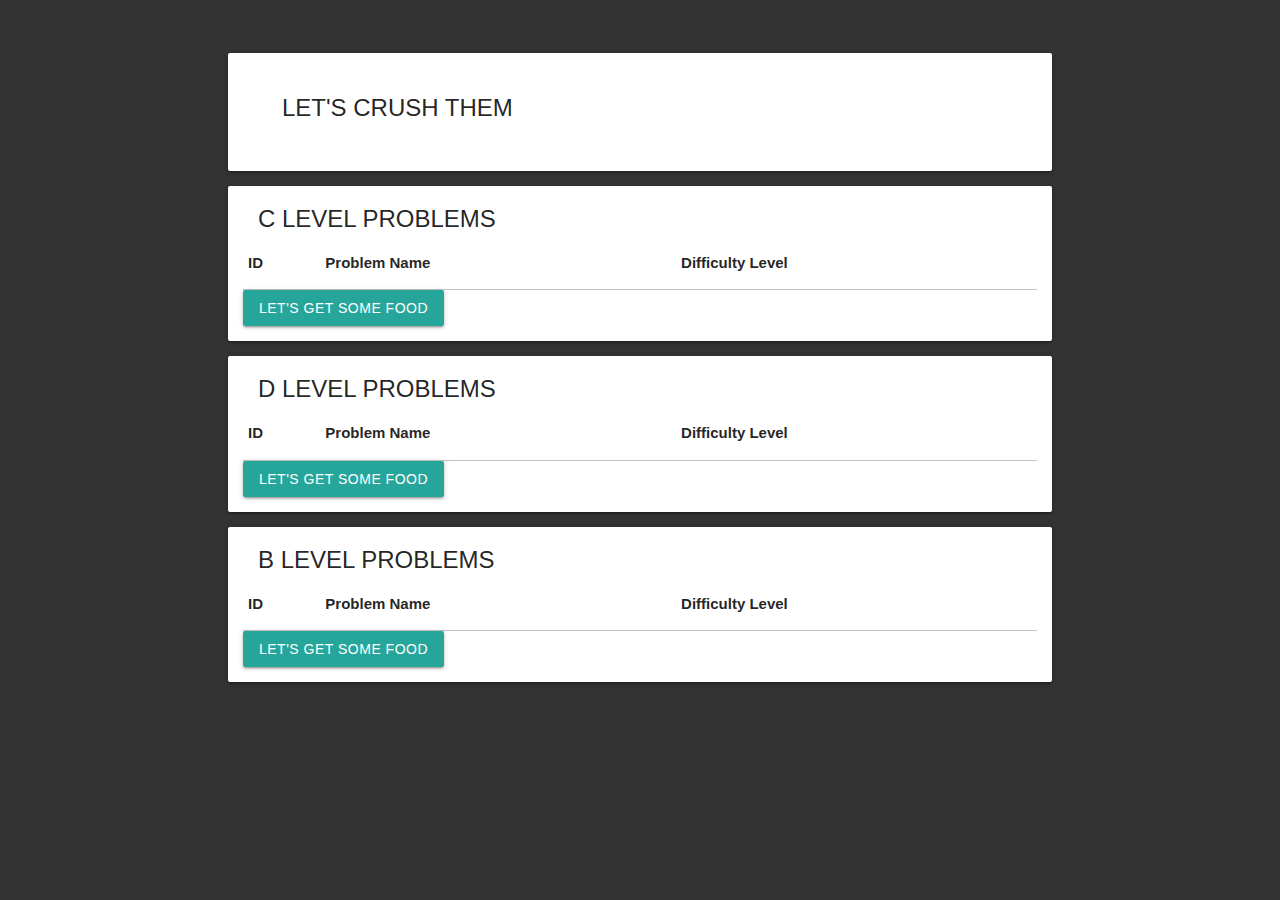
==== commit 80611ad4: "added B section" ====
--- a/index.html
+++ b/index.html
@@ -9,10 +9,13 @@
 
       <!--Let browser know website is optimized for mobile-->
       <meta name="viewport" content="width=device-width, ini    tial-scale=1.0"/>
+      <link rel="stylesheet" media="screen and (max-width: 768px)" href="css/mobile.css">
+      
     </head>
     <style>
         *{
             padding:1rem;
+            box-sizing:border-box;
         }
         body{
             background:#333;
@@ -38,11 +41,12 @@
         .uthale-bc tr{
             display: none;
         }
+        .uthale-bsdk tr{
+            display: none;
+        }
     </style>
     <body>
         <div class="container">
-            <div class="row">
-                <div class="column s12">
                     <div class="card">
                         <div class="card-content">
                             <span class="card-title">LET'S CRUSH THEM</span>
@@ -1288,8 +1292,629 @@
                                 <button class='buttond btn'>LET'S GET SOME FOOD</button>
                             
                     </div>
-                </div>
-            </div>
+                    <div class="card">
+                        <span class="card-title">B LEVEL PROBLEMS</span>
+                        <table class='uthale-bsdk'>
+                            <tr>
+                            <th>ID</th>
+                            <th>Problem Name</th>
+                            <th>Online Judge</th>
+                            <th>Difficulty Level</th>
+                            </tr>
+                            <tr>
+                            <td>1</td>
+                            <td><a href="http://codeforces.com/problemset/problem/266/B" target="_blank">Queue at the School</a></td>
+                            
+                            <td>1</td>
+                            </tr>
+                            <tr>
+                            <td>2</td>
+                            <td><a href="http://codeforces.com/problemset/problem/339/B" target="_blank">Xenia and Ringroad</a></td>
+                            
+                            <td>2</td>
+                            </tr>
+                            <tr>
+                            <td>3</td>
+                            <td><a href="http://codeforces.com/problemset/problem/467/B" target="_blank">Fedor and New Game</a></td>
+                            
+                            <td>3</td>
+                            </tr>
+                            <tr>
+                            <td>4</td>
+                            <td><a href="http://codeforces.com/problemset/problem/478/B" target="_blank">Random Teams</a></td>
+                            
+                            <td>3</td>
+                            </tr>
+                            <tr>
+                            <td>5</td>
+                            <td><a href="http://codeforces.com/problemset/problem/492/B" target="_blank">Vanya and Lanterns</a></td>
+                            
+                            <td>3</td>
+                            </tr>
+                            <tr>
+                            <td>6</td>
+                            <td><a href="http://codeforces.com/problemset/problem/451/B" target="_blank">Sort the Array</a></td>
+                            
+                            <td>4</td>
+                            </tr>
+                            <tr>
+                            <td>7</td>
+                            <td><a href="http://codeforces.com/problemset/problem/499/B" target="_blank">Lecture</a></td>
+                            
+                            <td>2</td>
+                            </tr>
+                            <tr>
+                            <td>8</td>
+                            <td><a href="http://codeforces.com/problemset/problem/230/B" target="_blank">T-primes</a></td>
+                            
+                            <td>3</td>
+                            </tr>
+                            <tr>
+                            <td>9</td>
+                            <td><a href="http://codeforces.com/problemset/problem/508/B" target="_blank">Anton and currency you all know</a></td>
+                            
+                            <td>3</td>
+                            </tr>
+                            <tr>
+                            <td>10</td>
+                            <td><a href="http://codeforces.com/problemset/problem/447/B" target="_blank">DZY Loves Strings</a></td>
+                            
+                            <td>2</td>
+                            </tr>
+                            <tr>
+                            <td>11</td>
+                            <td><a href="http://codeforces.com/problemset/problem/507/B" target="_blank">Amr and Pins</a></td>
+                            
+                            <td>4</td>
+                            </tr>
+                            <tr>
+                            <td>12</td>
+                            <td><a href="http://codeforces.com/problemset/problem/454/B" target="_blank">Little Pony and Sort by Shift</a></td>
+                            
+                            <td>4</td>
+                            </tr>
+                            <tr>
+                            <td>13</td>
+                            <td><a href="http://codeforces.com/problemset/problem/450/B" target="_blank">Jzzhu and Sequences</a></td>
+                            
+                            <td>4</td>
+                            </tr>
+                            <tr>
+                            <td>14</td>
+                            <td><a href="http://codeforces.com/problemset/problem/265/B" target="_blank">Roadside Trees (Simplified Edition)</a></td>
+                            
+                            <td>2</td>
+                            </tr>
+                            <tr>
+                            <td>15</td>
+                            <td><a href="http://codeforces.com/problemset/problem/285/B" target="_blank">Find Marble</a></td>
+                            
+                            <td>3</td>
+                            </tr>
+                            <tr>
+                            <td>16</td>
+                            <td><a href="http://codeforces.com/problemset/problem/448/B" target="_blank">Suffix Structures</a></td>
+                            
+                            <td>4</td>
+                            </tr>
+                            <tr>
+                            <td>17</td>
+                            <td><a href="http://codeforces.com/problemset/problem/259/B" target="_blank">Little Elephant and Magic Square</a></td>
+                            
+                            <td>2</td>
+                            </tr>
+                            <tr>
+                            <td>18</td>
+                            <td><a href="http://codeforces.com/problemset/problem/486/B" target="_blank">OR in Matrix</a></td>
+                            
+                            <td>4</td>
+                            </tr>
+                            <tr>
+                            <td>19</td>
+                            <td><a href="http://codeforces.com/problemset/problem/432/B" target="_blank">Football Kit</a></td>
+                            
+                            <td>3</td>
+                            </tr>
+                            <tr>
+                            <td>20</td>
+                            <td><a href="http://codeforces.com/problemset/problem/276/B" target="_blank">Little Girl and Game</a></td>
+                            
+                            <td>3</td>
+                            </tr>
+                            <tr>
+                            <td>21</td>
+                            <td><a href="http://codeforces.com/problemset/problem/362/B" target="_blank">Petya and Staircases</a></td>
+                            
+                            <td>3</td>
+                            </tr>
+                            <tr>
+                            <td>22</td>
+                            <td><a href="http://codeforces.com/problemset/problem/279/B" target="_blank">Books</a></td>
+                            
+                            <td>4</td>
+                            </tr>
+                            <tr>
+                            <td>23</td>
+                            <td><a href="http://codeforces.com/problemset/problem/469/B" target="_blank">Chat Online</a></td>
+                            
+                            <td>3</td>
+                            </tr>
+                            <tr>
+                            <td>24</td>
+                            <td><a href="http://codeforces.com/problemset/problem/509/B" target="_blank">Painting Pebbles</a></td>
+                            
+                            <td>2</td>
+                            </tr>
+                            <tr>
+                            <td>25</td>
+                            <td><a href="http://codeforces.com/problemset/problem/493/B" target="_blank">Vasya and Wrestling</a></td>
+                            
+                            <td>4</td>
+                            </tr>
+                            <tr>
+                            <td>26</td>
+                            <td><a href="http://codeforces.com/problemset/problem/387/B" target="_blank">George and Round</a></td>
+                            
+                            <td>3</td>
+                            </tr>
+                            <tr>
+                            <td>27</td>
+                            <td><a href="http://codeforces.com/problemset/problem/365/B" target="_blank">The Fibonacci Segment</a></td>
+                            
+                            <td>3</td>
+                            </tr>
+                            <tr>
+                            <td>28</td>
+                            <td><a href="http://codeforces.com/problemset/problem/157/B" target="_blank">Trace</a></td>
+                            
+                            <td>2</td>
+                            </tr>
+                            <tr>
+                            <td>29</td>
+                            <td><a href="http://codeforces.com/problemset/problem/34/B" target="_blank">Sale</a></td>
+                            
+                            <td>2</td>
+                            </tr>
+                            <tr>
+                            <td>30</td>
+                            <td><a href="http://codeforces.com/problemset/problem/330/B" target="_blank">Road Construction</a></td>
+                            
+                            <td>3</td>
+                            </tr>
+                            <tr>
+                            <td>31</td>
+                            <td><a href="http://codeforces.com/problemset/problem/116/B" target="_blank">Little Pigs and Wolves</a></td>
+                            
+                            <td>3</td>
+                            </tr>
+                            <tr>
+                            <td>32</td>
+                            <td><a href="http://codeforces.com/problemset/problem/4/B" target="_blank">Before an Exam</a></td>
+                            
+                            <td>1</td>
+                            </tr>
+                            <tr>
+                            <td>33</td>
+                            <td><a href="http://codeforces.com/problemset/problem/282/B" target="_blank">Painting Eggs</a></td>
+                            
+                            <td>4</td>
+                            </tr>
+                            <tr>
+                            <td>34</td>
+                            <td><a href="http://codeforces.com/problemset/problem/122/B" target="_blank">Lucky Substring</a></td>
+                            
+                            <td>2</td>
+                            </tr>
+                            <tr>
+                            <td>35</td>
+                            <td><a href="http://codeforces.com/problemset/problem/155/B" target="_blank">Combination</a></td>
+                            
+                            <td>3</td>
+                            </tr>
+                            <tr>
+                            <td>36</td>
+                            <td><a href="http://codeforces.com/problemset/problem/352/B" target="_blank">Jeff and Periods</a></td>
+                            
+                            <td>3</td>
+                            </tr>
+                            <tr>
+                            <td>37</td>
+                            <td><a href="http://codeforces.com/problemset/problem/133/B" target="_blank">Unary</a></td>
+                            
+                            <td>3</td>
+                            </tr>
+                            <tr>
+                            <td>38</td>
+                            <td><a href="http://codeforces.com/problemset/problem/289/B" target="_blank">Polo the Penguin and Matrix</a></td>
+                            
+                            <td>4</td>
+                            </tr>
+                            <tr>
+                            <td>39</td>
+                            <td><a href="http://codeforces.com/problemset/problem/366/B" target="_blank">Dima and To-do List</a></td>
+                            
+                            <td>3</td>
+                            </tr>
+                            <tr>
+                            <td>40</td>
+                            <td><a href="http://codeforces.com/problemset/problem/58/B" target="_blank">Coins</a></td>
+                            
+                            <td>3</td>
+                            </tr>
+                            <tr>
+                            <td>41</td>
+                            <td><a href="http://codeforces.com/problemset/problem/514/B" target="_blank">Han Solo and Lazer Gun</a></td>
+                            
+                            <td>4</td>
+                            </tr>
+                            <tr>
+                            <td>42</td>
+                            <td><a href="http://codeforces.com/problemset/problem/408/B" target="_blank">Garland</a></td>
+                            
+                            <td>3</td>
+                            </tr>
+                            <tr>
+                            <td>43</td>
+                            <td><a href="http://codeforces.com/problemset/problem/357/B" target="_blank">Flag Day</a></td>
+                            
+                            <td>4</td>
+                            </tr>
+                            <tr>
+                            <td>44</td>
+                            <td><a href="http://codeforces.com/problemset/problem/416/B" target="_blank">Art Union</a></td>
+                            
+                            <td>3</td>
+                            </tr>
+                            <tr>
+                            <td>45</td>
+                            <td><a href="http://codeforces.com/problemset/problem/110/B" target="_blank">Lucky String</a></td>
+                            
+                            <td>2</td>
+                            </tr>
+                            <tr>
+                            <td>46</td>
+                            <td><a href="http://codeforces.com/problemset/problem/66/B" target="_blank">Petya and Countryside</a></td>
+                            
+                            <td>2</td>
+                            </tr>
+                            <tr>
+                            <td>47</td>
+                            <td><a href="http://codeforces.com/problemset/problem/312/B" target="_blank">Archer</a></td>
+                            
+                            <td>3</td>
+                            </tr>
+                            <tr>
+                            <td>48</td>
+                            <td><a href="http://codeforces.com/problemset/problem/337/B" target="_blank">Routine Problem</a></td>
+                            
+                            <td>4</td>
+                            </tr>
+                            <tr>
+                            <td>49</td>
+                            <td><a href="http://codeforces.com/problemset/problem/349/B" target="_blank">Color the Fence</a></td>
+                            
+                            <td>4</td>
+                            </tr>
+                            <tr>
+                            <td>50</td>
+                            <td><a href="http://codeforces.com/problemset/problem/361/B" target="_blank">Levko and Permutation</a></td>
+                            
+                            <td>3</td>
+                            </tr>
+                            <tr>
+                            <td>51</td>
+                            <td><a href="http://codeforces.com/problemset/problem/182/B" target="_blank">Vasya's Calendar</a></td>
+                            
+                            <td>1</td>
+                            </tr>
+                            <tr>
+                            <td>52</td>
+                            <td><a href="http://codeforces.com/problemset/problem/234/B" target="_blank">Reading</a></td>
+                            
+                            <td>3</td>
+                            </tr>
+                            <tr>
+                            <td>53</td>
+                            <td><a href="http://codeforces.com/problemset/problem/151/B" target="_blank">Phone Numbers</a></td>
+                            
+                            <td>3</td>
+                            </tr>
+                            <tr>
+                            <td>54</td>
+                            <td><a href="http://codeforces.com/problemset/problem/359/B" target="_blank">Permutation</a></td>
+                            
+                            <td>3</td>
+                            </tr>
+                            <tr>
+                            <td>55</td>
+                            <td><a href="http://codeforces.com/problemset/problem/129/B" target="_blank">Students and Shoelaces</a></td>
+                            
+                            <td>3</td>
+                            </tr>
+                            <tr>
+                            <td>56</td>
+                            <td><a href="http://codeforces.com/problemset/problem/143/B" target="_blank">Help Kingdom of Far Far Away 2</a></td>
+                            
+                            <td>3</td>
+                            </tr>
+                            <tr>
+                            <td>57</td>
+                            <td><a href="http://codeforces.com/problemset/problem/437/B" target="_blank">The Child and Set</a></td>
+                            
+                            <td>4</td>
+                            </tr>
+                            <tr>
+                            <td>58</td>
+                            <td><a href="http://codeforces.com/problemset/problem/233/B" target="_blank">Non-square Equation</a></td>
+                            
+                            <td>4</td>
+                            </tr>
+                            <tr>
+                            <td>59</td>
+                            <td><a href="http://codeforces.com/problemset/problem/219/B" target="_blank">Special Offer! Super Price 999 Bourles!</a></td>
+                            
+                            <td>4</td>
+                            </tr>
+                            <tr>
+                            <td>60</td>
+                            <td><a href="http://codeforces.com/problemset/problem/205/B" target="_blank">Little Elephant and Sorting</a></td>
+                            
+                            <td>4</td>
+                            </tr>
+                            <tr>
+                            <td>61</td>
+                            <td><a href="http://codeforces.com/problemset/problem/192/B" target="_blank">Walking in the Rain</a></td>
+                            
+                            <td>3</td>
+                            </tr>
+                            <tr>
+                            <td>62</td>
+                            <td><a href="http://codeforces.com/problemset/problem/228/B" target="_blank">Two Tables</a></td>
+                            
+                            <td>4</td>
+                            </tr>
+                            <tr>
+                            <td>63</td>
+                            <td><a href="http://codeforces.com/problemset/problem/342/B" target="_blank">Xenia and Spies</a></td>
+                            
+                            <td>4</td>
+                            </tr>
+                            <tr>
+                            <td>64</td>
+                            <td><a href="http://codeforces.com/problemset/problem/96/B" target="_blank">Lucky Numbers (easy)</a></td>
+                            
+                            <td>4</td>
+                            </tr>
+                            <tr>
+                            <td>65</td>
+                            <td><a href="http://codeforces.com/problemset/problem/320/B" target="_blank">Ping-Pong (Easy Version)</a></td>
+                            
+                            <td>4</td>
+                            </tr>
+                            <tr>
+                            <td>66</td>
+                            <td><a href="http://codeforces.com/problemset/problem/195/B" target="_blank">After Training</a></td>
+                            
+                            <td>3</td>
+                            </tr>
+                            <tr>
+                            <td>67</td>
+                            <td><a href="http://codeforces.com/problemset/problem/231/B" target="_blank">Magic, Wizardry and Wonders</a></td>
+                            
+                            <td>4</td>
+                            </tr>
+                            <tr>
+                            <td>68</td>
+                            <td><a href="http://codeforces.com/problemset/problem/197/B" target="_blank">Limit</a></td>
+                            
+                            <td>4</td>
+                            </tr>
+                            <tr>
+                            <td>69</td>
+                            <td><a href="http://codeforces.com/problemset/problem/260/B" target="_blank">Ancient Prophesy</a></td>
+                            
+                            <td>4</td>
+                            </tr>
+                            <tr>
+                            <td>70</td>
+                            <td><a href="http://codeforces.com/problemset/problem/214/B" target="_blank">Hometask</a></td>
+                            
+                            <td>4</td>
+                            </tr>
+                            <tr>
+                            <td>71</td>
+                            <td><a href="http://codeforces.com/problemset/problem/225/B" target="_blank">Well-known Numbers</a></td>
+                            
+                            <td>4</td>
+                            </tr>
+                            <tr>
+                            <td>72</td>
+                            <td><a href="http://codeforces.com/problemset/problem/63/B" target="_blank">Settlers' Training</a></td>
+                            
+                            <td>3</td>
+                            </tr>
+                            <tr>
+                            <td>73</td>
+                            <td><a href="http://codeforces.com/problemset/problem/281/B" target="_blank">Nearest Fraction</a></td>
+                            
+                            <td>4</td>
+                            </tr>
+                            <tr>
+                            <td>74</td>
+                            <td><a href="http://codeforces.com/problemset/problem/189/B" target="_blank">Counting Rhombi</a></td>
+                            
+                            <td>3</td>
+                            </tr>
+                            <tr>
+                            <td>75</td>
+                            <td><a href="http://codeforces.com/problemset/problem/94/B" target="_blank">Friends</a></td>
+                            
+                            <td>3</td>
+                            </tr>
+                            <tr>
+                            <td>76</td>
+                            <td><a href="http://codeforces.com/problemset/problem/244/B" target="_blank">Undoubtedly Lucky Numbers</a></td>
+                            
+                            <td>4</td>
+                            </tr>
+                            <tr>
+                            <td>77</td>
+                            <td><a href="http://codeforces.com/problemset/problem/216/B" target="_blank">Forming Teams</a></td>
+                            
+                            <td>4</td>
+                            </tr>
+                            <tr>
+                            <td>78</td>
+                            <td><a href="http://codeforces.com/problemset/problem/374/B" target="_blank">Inna and Nine</a></td>
+                            
+                            <td>4</td>
+                            </tr>
+                            <tr>
+                            <td>79</td>
+                            <td><a href="http://codeforces.com/problemset/problem/69/B" target="_blank">Bets</a></td>
+                            
+                            <td>3</td>
+                            </tr>
+                            <tr>
+                            <td>80</td>
+                            <td><a href="http://codeforces.com/problemset/problem/14/B" target="_blank">Young Photographer</a></td>
+                            
+                            <td>4</td>
+                            </tr>
+                            <tr>
+                            <td>81</td>
+                            <td><a href="http://codeforces.com/problemset/problem/149/B" target="_blank">Martian Clock</a></td>
+                            
+                            <td>4</td>
+                            </tr>
+                            <tr>
+                            <td>82</td>
+                            <td><a href="http://codeforces.com/problemset/problem/254/B" target="_blank">Jury Size</a></td>
+                            
+                            <td>4</td>
+                            </tr>
+                            <tr>
+                            <td>83</td>
+                            <td><a href="http://codeforces.com/problemset/problem/61/B" target="_blank">Hard Work</a></td>
+                            
+                            <td>4</td>
+                            </tr>
+                            <tr>
+                            <td>84</td>
+                            <td><a href="http://codeforces.com/problemset/problem/103/A" target="_blank">Testing Pants for Sadness</a></td>
+                            
+                            <td>3</td>
+                            </tr>
+                            <tr>
+                            <td>85</td>
+                            <td><a href="http://codeforces.com/problemset/problem/9/B" target="_blank">Running Student</a></td>
+                            
+                            <td>4</td>
+                            </tr>
+                            <tr>
+                            <td>86</td>
+                            <td><a href="http://codeforces.com/problemset/problem/27/B" target="_blank">Tournament</a></td>
+                            
+                            <td>3</td>
+                            </tr>
+                            <tr>
+                            <td>87</td>
+                            <td><a href="http://codeforces.com/problemset/problem/83/A" target="_blank">Magical Array</a></td>
+                            
+                            <td>3</td>
+                            </tr>
+                            <tr>
+                            <td>88</td>
+                            <td><a href="http://codeforces.com/problemset/problem/99/B" target="_blank">Help Chef Gerasim</a></td>
+                            
+                            <td>4</td>
+                            </tr>
+                            <tr>
+                            <td>89</td>
+                            <td><a href="http://codeforces.com/problemset/problem/275/B" target="_blank">Convex Shape</a></td>
+                            
+                            <td>4</td>
+                            </tr>
+                            <tr>
+                            <td>90</td>
+                            <td><a href="http://codeforces.com/problemset/problem/190/B" target="_blank">Surrounded</a></td>
+                            
+                            <td>5</td>
+                            </tr>
+                            <tr>
+                            <td>91</td>
+                            <td><a href="http://codeforces.com/problemset/problem/56/B" target="_blank">Spoilt Permutation</a></td>
+                            
+                            <td>4</td>
+                            </tr>
+                            <tr>
+                            <td>92</td>
+                            <td><a href="http://codeforces.com/problemset/problem/114/B" target="_blank">PFAST Inc.</a></td>
+                            
+                            <td>4</td>
+                            </tr>
+                            <tr>
+                            <td>93</td>
+                            <td><a href="http://codeforces.com/problemset/problem/41/B" target="_blank">Martian Dollar</a></td>
+                            
+                            <td>4</td>
+                            </tr>
+                            <tr>
+                            <td>94</td>
+                            <td><a href="http://codeforces.com/problemset/problem/22/B" target="_blank">Bargaining Table</a></td>
+                            
+                            <td>5</td>
+                            </tr>
+                            <tr>
+                            <td>95</td>
+                            <td><a href="http://codeforces.com/problemset/problem/31/B" target="_blank">Sysadmin Bob</a></td>
+                            
+                            <td>4</td>
+                            </tr>
+                            <tr>
+                            <td>96</td>
+                            <td><a href="http://codeforces.com/problemset/problem/75/B" target="_blank">Facetook Priority Wall</a></td>
+                            
+                            <td>4</td>
+                            </tr>
+                            <tr>
+                            <td>97</td>
+                            <td><a href="http://codeforces.com/problemset/problem/340/B" target="_blank">Maximal Area Quadrilateral</a></td>
+                            
+                            <td>4</td>
+                            </tr>
+                            <tr>
+                            <td>98</td>
+                            <td><a href="http://codeforces.com/problemset/problem/29/B" target="_blank">Traffic Lights</a></td>
+                            
+                            <td>4</td>
+                            </tr>
+                            <tr>
+                            <td>99</td>
+                            <td><a href="http://codeforces.com/problemset/problem/53/B" target="_blank">Blog Photo</a></td>
+                            
+                            <td>5</td>
+                            </tr>
+                            <tr>
+                            <td>100</td>
+                            <td><a href="http://codeforces.com/problemset/problem/393/B" target="_blank">Three matrices</a></td>
+                            
+                            <td>7</td>
+                            </tr>
+                            </table>
+
+
+
+                        <table class="aaja-b">
+                            <tr>
+                                <th>ID</th>
+                                <th>Problem Name</th>
+                                <th>Difficulty Level</th>
+                                </tr>
+                                <tr>
+                        </table>
+                        <button class='buttonb btn wavy'>LET'S GET SOME FOOD</button>
+                    </div>
         </div>
     <script src="https://cdnjs.cloudflare.com/ajax/libs/materialize/1.0.0/js/materialize.min.js"></script>
     <script src="app.js"></script>
--- a/css/mobile.css
+++ b/css/mobile.css
@@ -0,0 +1,6 @@
+.card{
+    width:400px;
+    position:
+    /* margin:0px; */
+    /* padding:0px; */
+}